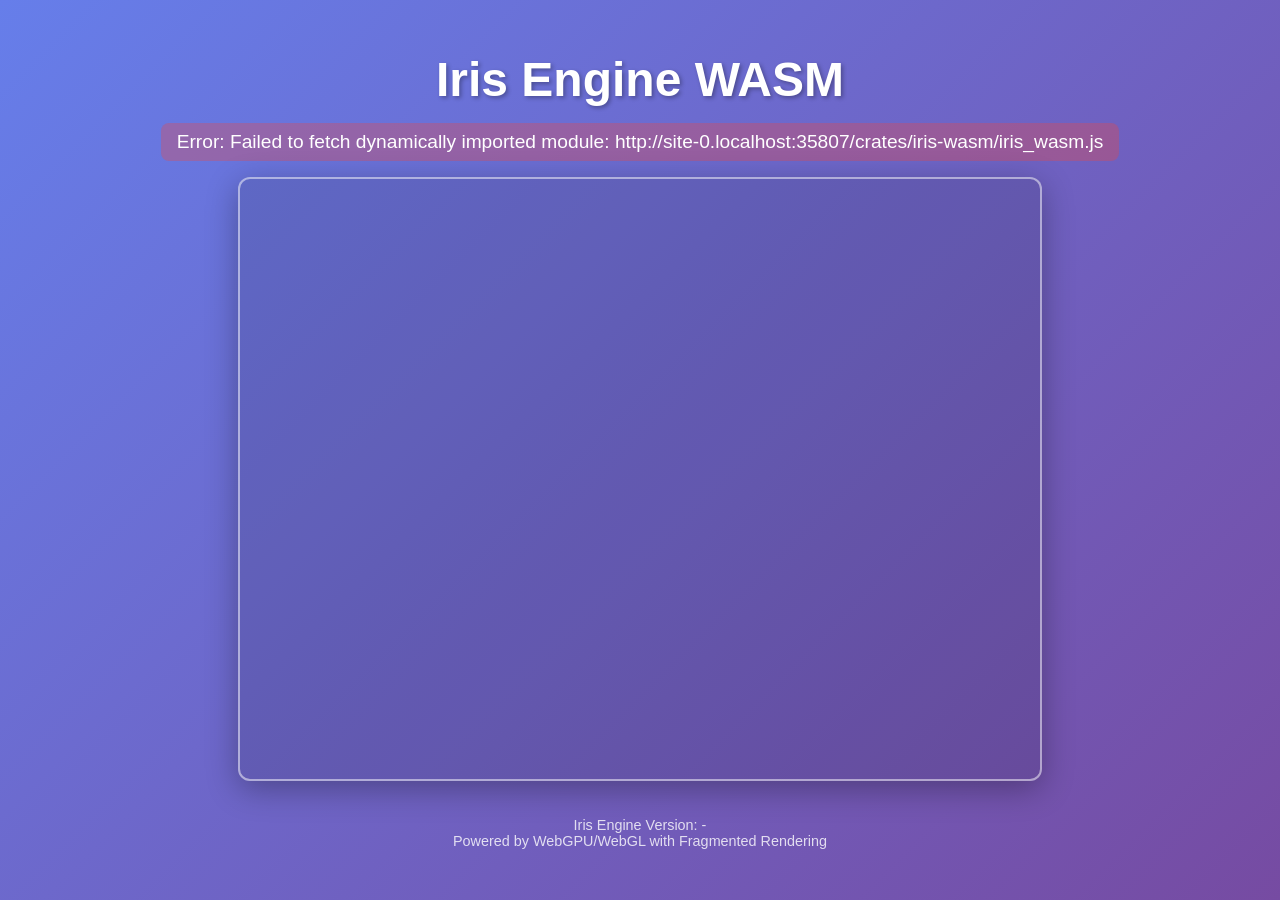
==== crates/iris-wasm/index.html @ eb4034f6 "Initial commit: iris-hardening-web project 包含三个核心 crate: - iris-secure-gateway: 安全网关服务 - iris-wasm-g" ====
<!DOCTYPE html>
<html lang="zh-CN">
<head>
    <meta charset="UTF-8">
    <meta name="viewport" content="width=device-width, initial-scale=1.0">
    <title>Iris Engine WASM - Fragmented Rendering</title>
    <style>
        * {
            margin: 0;
            padding: 0;
            box-sizing: border-box;
        }
        body {
            font-family: -apple-system, BlinkMacSystemFont, 'Segoe UI', Roboto, Oxygen, Ubuntu, Cantarell, sans-serif;
            background: linear-gradient(135deg, #667eea 0%, #764ba2 100%);
            min-height: 100vh;
            display: flex;
            flex-direction: column;
            align-items: center;
            justify-content: center;
            color: white;
        }
        #app {
            text-align: center;
            padding: 2rem;
        }
        h1 {
            font-size: 3rem;
            margin-bottom: 1rem;
            text-shadow: 2px 2px 4px rgba(0,0,0,0.3);
        }
        #status {
            font-size: 1.2rem;
            margin: 1rem 0;
            padding: 0.5rem 1rem;
            background: rgba(255,255,255,0.2);
            border-radius: 8px;
        }
        #canvas {
            border: 2px solid rgba(255,255,255,0.5);
            border-radius: 12px;
            background: rgba(0,0,0,0.1);
            box-shadow: 0 8px 32px rgba(0,0,0,0.3);
        }
        .loading {
            animation: pulse 1.5s ease-in-out infinite;
        }
        @keyframes pulse {
            0%, 100% { opacity: 1; }
            50% { opacity: 0.5; }
        }
        .info {
            margin-top: 2rem;
            font-size: 0.9rem;
            opacity: 0.8;
        }
        
        /* WebGPU Monitor Panel */
        #webgpu-monitor-panel {
            position: fixed;
            right: 20px;
            top: 20px;
            background: rgba(30, 30, 30, 0.95);
            border: 1px solid rgba(255, 255, 255, 0.2);
            border-radius: 8px;
            padding: 12px;
            min-width: 200px;
            max-width: 280px;
            z-index: 9999;
            box-shadow: 0 4px 12px rgba(0, 0, 0, 0.3);
            font-size: 12px;
            color: #fff;
            cursor: move;
            user-select: none;
            transition: all 0.3s ease;
        }
        
        #webgpu-monitor-panel.hidden-bar {
            min-width: 8px;
            max-width: 8px;
            width: 8px;
            height: 50px;
            padding: 0;
            border-radius: 4px;
            cursor: pointer;
        }
        
        #webgpu-monitor-panel.flash-red {
            animation: flash-red 0.3s ease-in-out 3;
        }
        
        @keyframes flash-red {
            0%, 100% { background: rgba(30, 30, 30, 0.95); }
            50% { background: rgba(255, 50, 50, 0.95); }
        }
        
        .panel-header {
            display: flex;
            justify-content: space-between;
            align-items: center;
            margin-bottom: 8px;
            padding-bottom: 8px;
            border-bottom: 1px solid rgba(255, 255, 255, 0.1);
        }
        
        .panel-title {
            font-weight: bold;
            font-size: 13px;
        }
        
        .panel-controls {
            display: flex;
            gap: 4px;
        }
        
        .panel-btn {
            background: rgba(255, 255, 255, 0.1);
            border: none;
            color: #fff;
            width: 20px;
            height: 20px;
            border-radius: 4px;
            cursor: pointer;
            font-size: 12px;
            display: flex;
            align-items: center;
            justify-content: center;
            transition: background 0.2s;
        }
        
        .panel-btn:hover {
            background: rgba(255, 255, 255, 0.2);
        }
        
        .panel-content {
            display: flex;
            flex-direction: column;
            gap: 6px;
        }
        
        .monitor-row {
            display: flex;
            justify-content: space-between;
            align-items: center;
        }
        
        .monitor-label {
            color: rgba(255, 255, 255, 0.6);
        }
        
        .monitor-value {
            font-weight: bold;
        }
        
        .monitor-value.ok {
            color: #4caf50;
        }
        
        .monitor-value.warning {
            color: #ff9800;
        }
        
        .monitor-value.error {
            color: #f44336;
        }
        
        .progress-bar {
            width: 100%;
            height: 4px;
            background: rgba(255, 255, 255, 0.1);
            border-radius: 2px;
            overflow: hidden;
            margin-top: 6px;
        }
        
        .progress-fill {
            height: 100%;
            background: #4caf50;
            transition: width 0.3s ease;
        }
        
        .progress-fill.warning {
            background: #ff9800;
        }
        
        .progress-fill.error {
            background: #f44336;
        }
    </style>
</head>
<body>
    <div id="app">
        <h1>Iris Engine WASM</h1>
        <div id="status" class="loading">Loading WASM module...</div>
        <canvas id="canvas" width="800" height="600"></canvas>
        <div class="info">
            <p>Iris Engine Version: <span id="version">-</span></p>
            <p>Powered by WebGPU/WebGL with Fragmented Rendering</p>
        </div>
    </div>

    <script type="module">
        const statusEl = document.getElementById('status');
        const versionEl = document.getElementById('version');
        const canvas = document.getElementById('canvas');
        const ctx = canvas.getContext('2d');

        // Fragmented Renderer with WebGPU Hook
        class FragmentedWebGPURenderer {
            constructor(canvas, engine) {
                this.canvas = canvas;
                this.ctx = canvas.getContext('2d');
                this.engine = engine;
                this.device = null;
                this.context = null;
                this.originalWebGPU = null;
                this.tiles = [];
                this.currentTileIndex = 0;
                this.isRendering = false;
                this.renderComplete = false;
                this.screenshotDetected = false;
                
                this.canvasWidth = canvas.width;
                this.canvasHeight = canvas.height;
                this.tilesX = 4;
                this.tilesY = 3;
                
                this.watermarkText = 'hardening.irisverse.org';
                this.watermarkNormalAlpha = 0.008;
                this.watermarkScreenshotAlpha = 0.15;
                
                this.hookWebGPU();
                this.detectScreenshot();
            }
            
            detectScreenshot() {
                document.addEventListener('keydown', (e) => {
                    if (e.key === 'PrintScreen' || 
                        (e.ctrlKey && e.key === 'p') ||
                        (e.metaKey && e.shiftKey && e.key === '4') ||
                        (e.metaKey && e.shiftKey && e.key === '5')) {
                        this.screenshotDetected = true;
                        console.log('Screenshot detected');
                        this.renderWatermark();
                    }
                });
                
                document.addEventListener('visibilitychange', () => {
                    if (document.hidden) {
                        setTimeout(() => {
                            this.screenshotDetected = true;
                        }, 100);
                    }
                });
                
                let lastTime = Date.now();
                const checkInterval = setInterval(() => {
                    const now = Date.now();
                    if (now - lastTime > 500 && !document.hidden) {
                        this.screenshotDetected = true;
                    }
                    lastTime = now;
                }, 100);
            }
            
            hookWebGPU() {
                if (!navigator.gpu) {
                    console.warn('WebGPU not available, using Canvas 2D');
                    return;
                }
                
                this.originalWebGPU = {
                    requestAdapter: navigator.gpu.requestAdapter.bind(navigator.gpu),
                };
                
                const self = this;
                
                navigator.gpu.requestAdapter = async function(options) {
                    const adapter = await self.originalWebGPU.requestAdapter(options);
                    
                    if (adapter) {
                        const originalRequestDevice = adapter.requestDevice.bind(adapter);
                        
                        adapter.requestDevice = async function(descriptor) {
                            const device = await originalRequestDevice(descriptor);
                            self.device = device;
                            self.interceptDeviceCommands(device);
                            return device;
                        };
                    }
                    
                    return adapter;
                };
                
                console.log('WebGPU hooked for fragmented rendering');
            }
            
            interceptDeviceCommands(device) {
                const originalCreateCommandEncoder = device.createCommandEncoder.bind(device);
                const self = this;
                
                device.createCommandEncoder = function(descriptor) {
                    const encoder = originalCreateCommandEncoder(descriptor);
                    self.interceptEncoder(encoder);
                    return encoder;
                };
            }
            
            interceptEncoder(encoder) {
                if (encoder.beginRenderPass) {
                    const originalBeginRenderPass = encoder.beginRenderPass.bind(encoder);
                    const self = this;
                    
                    encoder.beginRenderPass = function(descriptor) {
                        const pass = originalBeginRenderPass(descriptor);
                        self.currentPass = pass;
                        return pass;
                    };
                }
            }
            
            setupTiles() {
                this.engine.setup_fragmented_rendering(
                    this.canvasWidth, 
                    this.canvasHeight, 
                    this.tilesX, 
                    this.tilesY
                );
                this.engine.shuffle_tiles();
                this.tiles = [];
                
                let tile;
                while ((tile = this.engine.get_next_tile()) !== null) {
                    this.tiles.push(tile);
                }
                
                this.currentTileIndex = 0;
                this.renderComplete = false;
                
                console.log(`Setup ${this.tiles.length} tiles for fragmented rendering`);
            }
            
            async renderNextTile() {
                if (this.currentTileIndex >= this.tiles.length) {
                    this.renderComplete = true;
                    return null;
                }
                
                const tile = this.tiles[this.currentTileIndex];
                this.currentTileIndex++;
                
                await this.renderTile(tile);
                this.engine.mark_tile_rendered(tile.id);
                
                return tile;
            }
            
            renderWatermark(alpha = null) {
                const useAlpha = alpha !== null ? alpha : 
                    (this.screenshotDetected ? this.watermarkScreenshotAlpha : this.watermarkNormalAlpha);
                
                this.ctx.save();
                
                const centerX = this.canvasWidth / 2;
                const centerY = this.canvasHeight / 2;
                
                const fontSize = 56;
                const cornerFontSize = 36;
                
                this.ctx.globalAlpha = useAlpha;
                this.ctx.font = `bold ${fontSize}px "Segoe UI", Arial, sans-serif`;
                this.ctx.fillStyle = '#ffffff';
                this.ctx.textAlign = 'center';
                this.ctx.textBaseline = 'middle';
                
                const textWidth = this.ctx.measureText(this.watermarkText).width;
                const textHeight = fontSize;
                
                const clipX = Math.max(0, centerX - textWidth / 2);
                const clipY = Math.max(0, centerY - textHeight / 2);
                const clipWidth = Math.min(textWidth, this.canvasWidth - clipX);
                const clipHeight = Math.min(textHeight, this.canvasHeight - clipY);
                
                if (clipWidth > 0 && clipHeight > 0) {
                    this.ctx.beginPath();
                    this.ctx.rect(clipX, clipY, clipWidth, clipHeight);
                    this.ctx.clip();
                    this.ctx.fillText(this.watermarkText, centerX, centerY);
                }
                
                this.ctx.restore();
                this.ctx.save();
                
                this.ctx.globalAlpha = useAlpha * 0.6;
                this.ctx.font = `bold ${cornerFontSize}px "Segoe UI", Arial, sans-serif`;
                
                const cornerTextWidth = this.ctx.measureText(this.watermarkText).width;
                const cornerTextHeight = cornerFontSize;
                
                const positions = [
                    { x: cornerTextWidth / 2 + 10, y: cornerTextHeight / 2 + 10 },
                    { x: this.canvasWidth - cornerTextWidth / 2 - 10, y: cornerTextHeight / 2 + 10 },
                    { x: cornerTextWidth / 2 + 10, y: this.canvasHeight - cornerTextHeight / 2 - 10 },
                    { x: this.canvasWidth - cornerTextWidth / 2 - 10, y: this.canvasHeight - cornerTextHeight / 2 - 10 },
                ];
                
                positions.forEach(pos => {
                    this.ctx.restore();
                    this.ctx.save();
                    
                    const cClipX = Math.max(0, pos.x - cornerTextWidth / 2);
                    const cClipY = Math.max(0, pos.y - cornerTextHeight / 2);
                    const cClipWidth = Math.min(cornerTextWidth, this.canvasWidth - cClipX);
                    const cClipHeight = Math.min(cornerTextHeight, this.canvasHeight - cClipY);
                    
                    if (cClipWidth > 0 && cClipHeight > 0) {
                        this.ctx.globalAlpha = useAlpha * 0.6;
                        this.ctx.font = `bold ${cornerFontSize}px "Segoe UI", Arial, sans-serif`;
                        this.ctx.fillStyle = '#ffffff';
                        this.ctx.textAlign = 'center';
                        this.ctx.textBaseline = 'middle';
                        this.ctx.beginPath();
                        this.ctx.rect(cClipX, cClipY, cClipWidth, cClipHeight);
                        this.ctx.clip();
                        this.ctx.fillText(this.watermarkText, pos.x, pos.y);
                    }
                });
                
                this.ctx.restore();
            }
            
            async renderTile(tile) {
                const { x, y, width, height, id } = tile;
                
                const hue = (id * 40) % 360;
                const saturation = 60 + (id % 3) * 10;
                const lightness = 40 + (id % 5) * 5;
                
                this.ctx.fillStyle = `hsl(${hue}, ${saturation}%, ${lightness}%)`;
                this.ctx.fillRect(x, y, width, height);
                
                this.ctx.strokeStyle = 'rgba(255, 255, 255, 0.3)';
                this.ctx.lineWidth = 1;
                this.ctx.strokeRect(x + 0.5, y + 0.5, width - 1, height - 1);
                
                this.ctx.fillStyle = 'rgba(255, 255, 255, 0.8)';
                this.ctx.font = '12px sans-serif';
                this.ctx.textAlign = 'center';
                this.ctx.textBaseline = 'middle';
                this.ctx.fillText(`${id}`, x + width / 2, y + height / 2);
                
                this.renderWatermark();
                
                const tileOffset = (id % 4) * 0.002;
                this.renderWatermark(this.watermarkNormalAlpha + tileOffset);
                
                await new Promise(resolve => setTimeout(resolve, 50 + Math.random() * 100));
            }
            
            getProgress() {
                return this.engine.get_render_progress();
            }
            
            isComplete() {
                return this.engine.is_render_complete();
            }
            
            reset() {
                this.ctx.clearRect(0, 0, this.canvasWidth, this.canvasHeight);
                this.screenshotDetected = false;
                this.setupTiles();
            }
        }

        // WebGPU Monitor
        class WebGPUMonitor {
            constructor() {
                this.originalWebGPU = null;
                this.checkInterval = null;
                this.failCount = 0;
                this.checkCount = 0;
                this.isPanelHidden = false;
                this.isPanelClosed = false;
                this.panel = null;
                this.isDragging = false;
                this.dragOffset = { x: 0, y: 0 };
                
                this.init();
            }
            
            init() {
                this.saveOriginalWebGPU();
                this.createPanel();
                this.startMonitoring();
            }
            
            saveOriginalWebGPU() {
                if (navigator.gpu) {
                    this.originalWebGPU = {
                        requestAdapter: navigator.gpu.requestAdapter,
                    };
                    console.log('Original WebGPU saved');
                } else {
                    console.warn('WebGPU not available');
                }
            }
            
            createPanel() {
                this.panel = document.createElement('div');
                this.panel.id = 'webgpu-monitor-panel';
                this.panel.innerHTML = `
                    <div class="panel-header">
                        <span class="panel-title">WebGPU Monitor</span>
                        <div class="panel-controls">
                            <button class="panel-btn" id="minimize-btn" title="最小化">−</button>
                            <button class="panel-btn" id="close-btn" title="关闭">×</button>
                        </div>
                    </div>
                    <div class="panel-content">
                        <div class="monitor-row">
                            <span class="monitor-label">状态:</span>
                            <span class="monitor-value ok" id="monitor-status">正常</span>
                        </div>
                        <div class="monitor-row">
                            <span class="monitor-label">检查次数:</span>
                            <span class="monitor-value" id="check-count">0</span>
                        </div>
                        <div class="monitor-row">
                            <span class="monitor-label">失败次数:</span>
                            <span class="monitor-value ok" id="fail-count">0</span>
                        </div>
                        <div class="monitor-row">
                            <span class="monitor-label">渲染进度:</span>
                            <span class="monitor-value ok" id="render-progress">0%</span>
                        </div>
                        <div class="progress-bar">
                            <div class="progress-fill" id="health-bar" style="width: 100%"></div>
                        </div>
                    </div>
                `;
                
                document.body.appendChild(this.panel);
                
                this.setupDrag();
                this.setupControls();
            }
            
            setupDrag() {
                this.panel.addEventListener('mousedown', (e) => {
                    if (this.isPanelHidden || e.target.tagName === 'BUTTON') return;
                    this.isDragging = true;
                    const rect = this.panel.getBoundingClientRect();
                    this.dragOffset.x = e.clientX - rect.left;
                    this.dragOffset.y = e.clientY - rect.top;
                    this.panel.style.cursor = 'grabbing';
                });
                
                document.addEventListener('mousemove', (e) => {
                    if (!this.isDragging) return;
                    const x = e.clientX - this.dragOffset.x;
                    const y = e.clientY - this.dragOffset.y;
                    this.panel.style.left = `${x}px`;
                    this.panel.style.top = `${y}px`;
                    this.panel.style.right = 'auto';
                });
                
                document.addEventListener('mouseup', () => {
                    this.isDragging = false;
                    if (!this.isPanelHidden) {
                        this.panel.style.cursor = 'move';
                    }
                });
            }
            
            setupControls() {
                const minimizeBtn = document.getElementById('minimize-btn');
                const closeBtn = document.getElementById('close-btn');
                
                minimizeBtn.addEventListener('click', (e) => {
                    e.stopPropagation();
                    this.toggleHide();
                });
                
                closeBtn.addEventListener('click', (e) => {
                    e.stopPropagation();
                    this.close();
                });
                
                this.panel.addEventListener('click', () => {
                    if (this.isPanelHidden) {
                        this.toggleHide();
                    }
                });
            }
            
            toggleHide() {
                this.isPanelHidden = !this.isPanelHidden;
                if (this.isPanelHidden) {
                    this.panel.classList.add('hidden-bar');
                    const content = this.panel.querySelector('.panel-content');
                    const header = this.panel.querySelector('.panel-header');
                    if (content) content.style.display = 'none';
                    if (header) header.style.display = 'none';
                } else {
                    this.panel.classList.remove('hidden-bar');
                    const content = this.panel.querySelector('.panel-content');
                    const header = this.panel.querySelector('.panel-header');
                    if (content) content.style.display = 'flex';
                    if (header) header.style.display = 'flex';
                }
            }
            
            close() {
                this.isPanelClosed = true;
                this.panel.style.display = 'none';
            }
            
            show() {
                this.isPanelClosed = false;
                this.isPanelHidden = false;
                this.panel.style.display = 'block';
                this.panel.classList.remove('hidden-bar');
                const content = this.panel.querySelector('.panel-content');
                const header = this.panel.querySelector('.panel-header');
                if (content) content.style.display = 'flex';
                if (header) header.style.display = 'flex';
            }
            
            flashRed() {
                this.panel.classList.add('flash-red');
                setTimeout(() => {
                    this.panel.classList.remove('flash-red');
                }, 900);
            }
            
            updatePanel(renderer) {
                const statusEl = document.getElementById('monitor-status');
                const checkCountEl = document.getElementById('check-count');
                const failCountEl = document.getElementById('fail-count');
                const progressEl = document.getElementById('render-progress');
                const healthBar = document.getElementById('health-bar');
                
                this.checkCount++;
                checkCountEl.textContent = this.checkCount;
                
                if (renderer) {
                    const progress = Math.round(renderer.getProgress() * 100);
                    progressEl.textContent = `${progress}%`;
                    
                    const isComplete = renderer.isComplete();
                    if (isComplete) {
                        statusEl.textContent = '完成';
                        statusEl.className = 'monitor-value ok';
                        healthBar.style.width = '100%';
                        healthBar.className = 'progress-fill';
                    } else {
                        statusEl.textContent = '渲染中';
                        statusEl.className = 'monitor-value warning';
                        healthBar.style.width = `${progress}%`;
                        healthBar.className = 'progress-fill warning';
                    }
                }
                
                failCountEl.textContent = this.failCount;
            }
            
            startMonitoring(interval = 1000) {
                this.checkInterval = setInterval(() => {
                    this.updatePanel(window.fragmentedRenderer);
                }, interval);
            }
            
            stopMonitoring() {
                if (this.checkInterval) {
                    clearInterval(this.checkInterval);
                    this.checkInterval = null;
                }
            }
        }

        async function init() {
            try {
                statusEl.textContent = 'Initializing Iris Engine...';
                statusEl.classList.remove('loading');
                
                const wasmModule = await import('./iris_wasm.js');
                await wasmModule.default();
                
                const engine = new wasmModule.IrisEngineWasm();
                engine.enable_webgpu_monitor();
                
                versionEl.textContent = wasmModule.get_version();
                statusEl.textContent = 'Engine initialized successfully!';
                statusEl.style.background = 'rgba(76, 175, 80, 0.3)';
                
                // Setup fragmented rendering
                const fragmentedRenderer = new FragmentedWebGPURenderer(canvas, engine);
                window.fragmentedRenderer = fragmentedRenderer;
                fragmentedRenderer.setupTiles();
                
                // Start monitor
                const monitor = new WebGPUMonitor();
                
                // Render tiles progressively
                async function renderTiles() {
                    while (!fragmentedRenderer.isComplete()) {
                        const tile = await fragmentedRenderer.renderNextTile();
                        if (!tile) break;
                    }
                    
                    if (fragmentedRenderer.isComplete()) {
                        statusEl.textContent = 'Fragmented rendering complete!';
                        statusEl.style.background = 'rgba(76, 175, 80, 0.3)';
                        
                        ctx.fillStyle = 'rgba(255, 255, 255, 0.9)';
                        ctx.font = 'bold 16px sans-serif';
                        ctx.textAlign = 'center';
                        ctx.fillText('✓ Render Complete', canvas.width / 2, canvas.height - 30);
                    }
                }
                
                renderTiles();
                
                canvas.addEventListener('click', () => {
                    fragmentedRenderer.reset();
                    renderTiles();
                });
                
                console.log('Iris Engine WASM ready with fragmented rendering');
                
            } catch (error) {
                console.error('Failed to initialize:', error);
                statusEl.textContent = 'Error: ' + error.message;
                statusEl.style.background = 'rgba(244, 67, 54, 0.3)';
                statusEl.classList.remove('loading');
            }
        }

        init();
    </script>
</body>
</html>
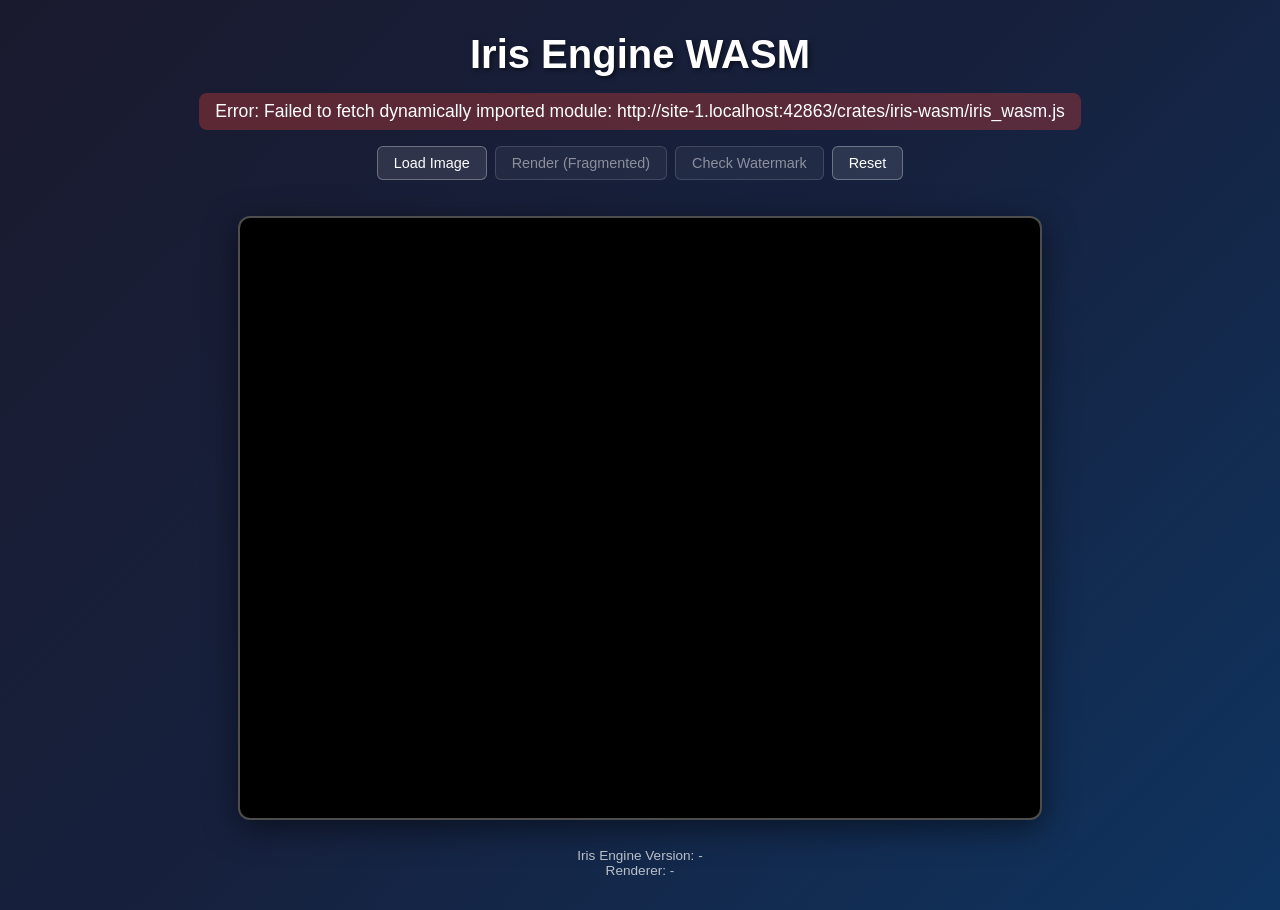
==== commit 041afd58: "feat: 初始化 iris-hardening-web 项目 - 添加 iris-gateway crate - 配置加密和密钥管理 - 更新 Cargo workspace 配置" ====
--- a/crates/iris-wasm/index.html
+++ b/crates/iris-wasm/index.html
@@ -3,731 +3,736 @@
 <head>
     <meta charset="UTF-8">
     <meta name="viewport" content="width=device-width, initial-scale=1.0">
-    <title>Iris Engine WASM - Fragmented Rendering</title>
+    <title>Iris Engine WASM - WebGPU Fragmented Rendering</title>
     <style>
-        * {
-            margin: 0;
-            padding: 0;
-            box-sizing: border-box;
-        }
+        * { margin: 0; padding: 0; box-sizing: border-box; }
         body {
-            font-family: -apple-system, BlinkMacSystemFont, 'Segoe UI', Roboto, Oxygen, Ubuntu, Cantarell, sans-serif;
-            background: linear-gradient(135deg, #667eea 0%, #764ba2 100%);
-            min-height: 100vh;
-            display: flex;
-            flex-direction: column;
-            align-items: center;
-            justify-content: center;
-            color: white;
-        }
-        #app {
-            text-align: center;
-            padding: 2rem;
-        }
-        h1 {
-            font-size: 3rem;
-            margin-bottom: 1rem;
-            text-shadow: 2px 2px 4px rgba(0,0,0,0.3);
-        }
+            font-family: -apple-system, BlinkMacSystemFont, 'Segoe UI', Roboto, sans-serif;
+            background: linear-gradient(135deg, #1a1a2e 0%, #16213e 50%, #0f3460 100%);
+            min-height: 100vh; display: flex; flex-direction: column;
+            align-items: center; justify-content: center; color: white;
+        }
+        #app { text-align: center; padding: 2rem; }
+        h1 { font-size: 2.5rem; margin-bottom: 1rem; text-shadow: 2px 2px 4px rgba(0,0,0,0.5); }
         #status {
-            font-size: 1.2rem;
-            margin: 1rem 0;
-            padding: 0.5rem 1rem;
-            background: rgba(255,255,255,0.2);
-            border-radius: 8px;
-        }
+            font-size: 1.1rem; margin: 1rem 0; padding: 0.5rem 1rem;
+            background: rgba(255,255,255,0.15); border-radius: 8px;
+        }
+        .canvas-container { position: relative; display: inline-block; }
         #canvas {
-            border: 2px solid rgba(255,255,255,0.5);
-            border-radius: 12px;
-            background: rgba(0,0,0,0.1);
-            box-shadow: 0 8px 32px rgba(0,0,0,0.3);
-        }
-        .loading {
-            animation: pulse 1.5s ease-in-out infinite;
-        }
-        @keyframes pulse {
-            0%, 100% { opacity: 1; }
-            50% { opacity: 0.5; }
-        }
-        .info {
-            margin-top: 2rem;
-            font-size: 0.9rem;
-            opacity: 0.8;
-        }
-        
+            border: 2px solid rgba(255,255,255,0.3); border-radius: 12px;
+            background: #000; box-shadow: 0 8px 32px rgba(0,0,0,0.5);
+            display: block;
+        }
+        .loading { animation: pulse 1.5s ease-in-out infinite; }
+        @keyframes pulse { 0%, 100% { opacity: 1; } 50% { opacity: 0.5; } }
+        .controls { margin: 1rem 0; display: flex; gap: 0.5rem; flex-wrap: wrap; justify-content: center; }
+        .controls button {
+            padding: 0.5rem 1rem; border: 1px solid rgba(255,255,255,0.3);
+            background: rgba(255,255,255,0.1); color: white; border-radius: 6px;
+            cursor: pointer; font-size: 0.9rem; transition: background 0.2s;
+        }
+        .controls button:hover { background: rgba(255,255,255,0.25); }
+        .controls button:disabled { opacity: 0.5; cursor: not-allowed; }
+        .controls input[type="file"] { display: none; }
+        .info { margin-top: 1.5rem; font-size: 0.85rem; opacity: 0.7; }
+        #watermark-result {
+            margin-top: 0.5rem; font-size: 0.85rem;
+            padding: 0.5rem; border-radius: 6px; min-height: 1.5em;
+        }
+
         /* WebGPU Monitor Panel */
         #webgpu-monitor-panel {
-            position: fixed;
-            right: 20px;
-            top: 20px;
-            background: rgba(30, 30, 30, 0.95);
-            border: 1px solid rgba(255, 255, 255, 0.2);
-            border-radius: 8px;
-            padding: 12px;
-            min-width: 200px;
-            max-width: 280px;
-            z-index: 9999;
-            box-shadow: 0 4px 12px rgba(0, 0, 0, 0.3);
-            font-size: 12px;
-            color: #fff;
-            cursor: move;
-            user-select: none;
-            transition: all 0.3s ease;
-        }
-        
-        #webgpu-monitor-panel.hidden-bar {
-            min-width: 8px;
-            max-width: 8px;
-            width: 8px;
-            height: 50px;
-            padding: 0;
-            border-radius: 4px;
-            cursor: pointer;
-        }
-        
-        #webgpu-monitor-panel.flash-red {
-            animation: flash-red 0.3s ease-in-out 3;
-        }
-        
-        @keyframes flash-red {
-            0%, 100% { background: rgba(30, 30, 30, 0.95); }
-            50% { background: rgba(255, 50, 50, 0.95); }
-        }
-        
+            position: fixed; right: 20px; top: 20px;
+            background: rgba(30, 30, 30, 0.95); border: 1px solid rgba(255,255,255,0.2);
+            border-radius: 8px; padding: 12px; min-width: 220px; max-width: 300px;
+            z-index: 9999; box-shadow: 0 4px 12px rgba(0,0,0,0.3);
+            font-size: 12px; color: #fff; cursor: move; user-select: none;
+        }
         .panel-header {
-            display: flex;
-            justify-content: space-between;
-            align-items: center;
-            margin-bottom: 8px;
-            padding-bottom: 8px;
-            border-bottom: 1px solid rgba(255, 255, 255, 0.1);
-        }
-        
-        .panel-title {
-            font-weight: bold;
-            font-size: 13px;
-        }
-        
-        .panel-controls {
-            display: flex;
-            gap: 4px;
-        }
-        
-        .panel-btn {
-            background: rgba(255, 255, 255, 0.1);
-            border: none;
-            color: #fff;
-            width: 20px;
-            height: 20px;
-            border-radius: 4px;
-            cursor: pointer;
-            font-size: 12px;
-            display: flex;
-            align-items: center;
-            justify-content: center;
-            transition: background 0.2s;
-        }
-        
-        .panel-btn:hover {
-            background: rgba(255, 255, 255, 0.2);
-        }
-        
-        .panel-content {
-            display: flex;
-            flex-direction: column;
-            gap: 6px;
-        }
-        
-        .monitor-row {
-            display: flex;
-            justify-content: space-between;
-            align-items: center;
-        }
-        
-        .monitor-label {
-            color: rgba(255, 255, 255, 0.6);
-        }
-        
-        .monitor-value {
-            font-weight: bold;
-        }
-        
-        .monitor-value.ok {
-            color: #4caf50;
-        }
-        
-        .monitor-value.warning {
-            color: #ff9800;
-        }
-        
-        .monitor-value.error {
-            color: #f44336;
-        }
-        
-        .progress-bar {
-            width: 100%;
-            height: 4px;
-            background: rgba(255, 255, 255, 0.1);
-            border-radius: 2px;
-            overflow: hidden;
-            margin-top: 6px;
-        }
-        
-        .progress-fill {
-            height: 100%;
-            background: #4caf50;
-            transition: width 0.3s ease;
-        }
-        
-        .progress-fill.warning {
-            background: #ff9800;
-        }
-        
-        .progress-fill.error {
-            background: #f44336;
-        }
+            display: flex; justify-content: space-between; align-items: center;
+            margin-bottom: 8px; padding-bottom: 8px; border-bottom: 1px solid rgba(255,255,255,0.1);
+        }
+        .panel-title { font-weight: bold; font-size: 13px; }
+        .panel-content { display: flex; flex-direction: column; gap: 6px; }
+        .monitor-row { display: flex; justify-content: space-between; align-items: center; }
+        .monitor-label { color: rgba(255,255,255,0.6); }
+        .monitor-value { font-weight: bold; }
+        .monitor-value.ok { color: #4caf50; }
+        .monitor-value.warning { color: #ff9800; }
+        .progress-bar { width: 100%; height: 4px; background: rgba(255,255,255,0.1); border-radius: 2px; overflow: hidden; margin-top: 6px; }
+        .progress-fill { height: 100%; background: #4caf50; transition: width 0.3s ease; }
+        .progress-fill.warning { background: #ff9800; }
     </style>
 </head>
 <body>
     <div id="app">
         <h1>Iris Engine WASM</h1>
         <div id="status" class="loading">Loading WASM module...</div>
-        <canvas id="canvas" width="800" height="600"></canvas>
+        <div class="controls">
+            <button id="btn-load-image">Load Image</button>
+            <input type="file" id="file-input" accept="image/*">
+            <button id="btn-render" disabled>Render (Fragmented)</button>
+            <button id="btn-check-watermark" disabled>Check Watermark</button>
+            <button id="btn-reset">Reset</button>
+        </div>
+        <div id="watermark-result"></div>
+        <div class="canvas-container">
+            <canvas id="canvas" width="800" height="600"></canvas>
+        </div>
         <div class="info">
             <p>Iris Engine Version: <span id="version">-</span></p>
-            <p>Powered by WebGPU/WebGL with Fragmented Rendering</p>
+            <p>Renderer: <span id="renderer-info">-</span></p>
         </div>
     </div>
 
     <script type="module">
         const statusEl = document.getElementById('status');
         const versionEl = document.getElementById('version');
+        const rendererInfoEl = document.getElementById('renderer-info');
         const canvas = document.getElementById('canvas');
-        const ctx = canvas.getContext('2d');
-
-        // Fragmented Renderer with WebGPU Hook
-        class FragmentedWebGPURenderer {
+        const watermarkResultEl = document.getElementById('watermark-result');
+
+        // =====================================================
+        // WebGPU Fragmented Image Renderer
+        // =====================================================
+        class WebGPUFragmentedRenderer {
             constructor(canvas, engine) {
                 this.canvas = canvas;
-                this.ctx = canvas.getContext('2d');
                 this.engine = engine;
-                this.device = null;
-                this.context = null;
-                this.originalWebGPU = null;
+                this.ctx = null;          // Canvas 2D fallback
+                this.device = null;       // WebGPU device
+                this.gpuContext = null;   // WebGPU canvas context
+                this.useWebGPU = false;
+                this.sourceImage = null;  // Image to render
+                this.sourceImageData = null; // ImageData for watermark encoding
+
                 this.tiles = [];
                 this.currentTileIndex = 0;
-                this.isRendering = false;
                 this.renderComplete = false;
                 this.screenshotDetected = false;
-                
+
                 this.canvasWidth = canvas.width;
                 this.canvasHeight = canvas.height;
                 this.tilesX = 4;
                 this.tilesY = 3;
-                
+
                 this.watermarkText = 'hardening.irisverse.org';
                 this.watermarkNormalAlpha = 0.008;
                 this.watermarkScreenshotAlpha = 0.15;
-                
-                this.hookWebGPU();
+
+                // Watermark encoder (from WASM)
+                this.watermarkEncoder = null;
+
                 this.detectScreenshot();
             }
-            
+
+            async init() {
+                // Try WebGPU first
+                if (navigator.gpu) {
+                    try {
+                        const adapter = await navigator.gpu.requestAdapter();
+                        if (adapter) {
+                            this.device = await adapter.requestDevice();
+                            this.gpuContext = this.canvas.getContext('webgpu');
+                            if (this.gpuContext) {
+                                const format = navigator.gpu.getPreferredCanvasFormat();
+                                this.gpuContext.configure({
+                                    device: this.device,
+                                    format: format,
+                                    alphaMode: 'premultiplied',
+                                });
+                                this.canvasFormat = format;
+                                this.useWebGPU = true;
+                                rendererInfoEl.textContent = 'WebGPU';
+                                console.log('WebGPU initialized for fragmented rendering');
+                            }
+                        }
+                    } catch (e) {
+                        console.warn('WebGPU not available, falling back to Canvas 2D:', e);
+                    }
+                }
+
+                if (!this.useWebGPU) {
+                    this.ctx = this.canvas.getContext('2d');
+                    rendererInfoEl.textContent = 'Canvas 2D';
+                }
+            }
+
             detectScreenshot() {
                 document.addEventListener('keydown', (e) => {
-                    if (e.key === 'PrintScreen' || 
+                    if (e.key === 'PrintScreen' ||
                         (e.ctrlKey && e.key === 'p') ||
-                        (e.metaKey && e.shiftKey && e.key === '4') ||
-                        (e.metaKey && e.shiftKey && e.key === '5')) {
+                        (e.metaKey && e.shiftKey && (e.key === '4' || e.key === '5'))) {
                         this.screenshotDetected = true;
-                        console.log('Screenshot detected');
-                        this.renderWatermark();
-                    }
-                });
-                
+                        console.log('Screenshot detected - watermark activated');
+                        this.renderVisibleWatermark();
+                    }
+                });
+
                 document.addEventListener('visibilitychange', () => {
                     if (document.hidden) {
-                        setTimeout(() => {
-                            this.screenshotDetected = true;
-                        }, 100);
-                    }
-                });
-                
-                let lastTime = Date.now();
-                const checkInterval = setInterval(() => {
-                    const now = Date.now();
-                    if (now - lastTime > 500 && !document.hidden) {
-                        this.screenshotDetected = true;
-                    }
-                    lastTime = now;
-                }, 100);
-            }
-            
-            hookWebGPU() {
-                if (!navigator.gpu) {
-                    console.warn('WebGPU not available, using Canvas 2D');
-                    return;
-                }
-                
-                this.originalWebGPU = {
-                    requestAdapter: navigator.gpu.requestAdapter.bind(navigator.gpu),
-                };
-                
-                const self = this;
-                
-                navigator.gpu.requestAdapter = async function(options) {
-                    const adapter = await self.originalWebGPU.requestAdapter(options);
-                    
-                    if (adapter) {
-                        const originalRequestDevice = adapter.requestDevice.bind(adapter);
-                        
-                        adapter.requestDevice = async function(descriptor) {
-                            const device = await originalRequestDevice(descriptor);
-                            self.device = device;
-                            self.interceptDeviceCommands(device);
-                            return device;
-                        };
-                    }
-                    
-                    return adapter;
-                };
-                
-                console.log('WebGPU hooked for fragmented rendering');
-            }
-            
-            interceptDeviceCommands(device) {
-                const originalCreateCommandEncoder = device.createCommandEncoder.bind(device);
-                const self = this;
-                
-                device.createCommandEncoder = function(descriptor) {
-                    const encoder = originalCreateCommandEncoder(descriptor);
-                    self.interceptEncoder(encoder);
-                    return encoder;
-                };
-            }
-            
-            interceptEncoder(encoder) {
-                if (encoder.beginRenderPass) {
-                    const originalBeginRenderPass = encoder.beginRenderPass.bind(encoder);
-                    const self = this;
-                    
-                    encoder.beginRenderPass = function(descriptor) {
-                        const pass = originalBeginRenderPass(descriptor);
-                        self.currentPass = pass;
-                        return pass;
+                        setTimeout(() => { this.screenshotDetected = true; }, 100);
+                    }
+                });
+            }
+
+            loadImage(imageSrc) {
+                return new Promise((resolve, reject) => {
+                    const img = new Image();
+                    img.crossOrigin = 'anonymous';
+                    img.onload = () => {
+                        this.sourceImage = img;
+                        resolve(img);
                     };
-                }
-            }
-            
+                    img.onerror = reject;
+                    img.src = imageSrc;
+                });
+            }
+
             setupTiles() {
                 this.engine.setup_fragmented_rendering(
-                    this.canvasWidth, 
-                    this.canvasHeight, 
-                    this.tilesX, 
-                    this.tilesY
+                    this.canvasWidth, this.canvasHeight,
+                    this.tilesX, this.tilesY
                 );
                 this.engine.shuffle_tiles();
+
                 this.tiles = [];
-                
                 let tile;
                 while ((tile = this.engine.get_next_tile()) !== null) {
                     this.tiles.push(tile);
                 }
-                
                 this.currentTileIndex = 0;
                 this.renderComplete = false;
-                
+
                 console.log(`Setup ${this.tiles.length} tiles for fragmented rendering`);
             }
-            
-            async renderNextTile() {
-                if (this.currentTileIndex >= this.tiles.length) {
-                    this.renderComplete = true;
-                    return null;
-                }
-                
-                const tile = this.tiles[this.currentTileIndex];
-                this.currentTileIndex++;
-                
-                await this.renderTile(tile);
-                this.engine.mark_tile_rendered(tile.id);
-                
-                return tile;
-            }
-            
-            renderWatermark(alpha = null) {
-                const useAlpha = alpha !== null ? alpha : 
-                    (this.screenshotDetected ? this.watermarkScreenshotAlpha : this.watermarkNormalAlpha);
-                
-                this.ctx.save();
-                
-                const centerX = this.canvasWidth / 2;
-                const centerY = this.canvasHeight / 2;
-                
-                const fontSize = 56;
-                const cornerFontSize = 36;
-                
-                this.ctx.globalAlpha = useAlpha;
-                this.ctx.font = `bold ${fontSize}px "Segoe UI", Arial, sans-serif`;
-                this.ctx.fillStyle = '#ffffff';
-                this.ctx.textAlign = 'center';
-                this.ctx.textBaseline = 'middle';
-                
-                const textWidth = this.ctx.measureText(this.watermarkText).width;
-                const textHeight = fontSize;
-                
-                const clipX = Math.max(0, centerX - textWidth / 2);
-                const clipY = Math.max(0, centerY - textHeight / 2);
-                const clipWidth = Math.min(textWidth, this.canvasWidth - clipX);
-                const clipHeight = Math.min(textHeight, this.canvasHeight - clipY);
-                
-                if (clipWidth > 0 && clipHeight > 0) {
-                    this.ctx.beginPath();
-                    this.ctx.rect(clipX, clipY, clipWidth, clipHeight);
-                    this.ctx.clip();
-                    this.ctx.fillText(this.watermarkText, centerX, centerY);
-                }
-                
-                this.ctx.restore();
-                this.ctx.save();
-                
-                this.ctx.globalAlpha = useAlpha * 0.6;
-                this.ctx.font = `bold ${cornerFontSize}px "Segoe UI", Arial, sans-serif`;
-                
-                const cornerTextWidth = this.ctx.measureText(this.watermarkText).width;
-                const cornerTextHeight = cornerFontSize;
-                
+
+            async renderAllTiles() {
+                if (!this.sourceImage) {
+                    console.error('No image loaded');
+                    return;
+                }
+
+                if (this.useWebGPU) {
+                    await this.renderWithWebGPU();
+                } else {
+                    await this.renderWithCanvas2D();
+                }
+            }
+
+            // === WebGPU Rendering Path ===
+
+            async renderWithWebGPU() {
+                const device = this.device;
+                const gpuContext = this.gpuContext;
+
+                // 1. Create texture from source image
+                const img = this.sourceImage;
+                const imageCanvas = document.createElement('canvas');
+                imageCanvas.width = img.naturalWidth || img.width;
+                imageCanvas.height = img.naturalHeight || img.height;
+                const imgCtx = imageCanvas.getContext('2d');
+                imgCtx.drawImage(img, 0, 0);
+                this.sourceImageData = imgCtx.getImageData(0, 0, imageCanvas.width, imageCanvas.height);
+
+                // 2. Encode watermark into pixel data (LSB steganography)
+                if (this.watermarkEncoder) {
+                    const encoded = this.watermarkEncoder.encode(
+                        this.sourceImageData.data,
+                        this.watermarkText
+                    );
+                    this.sourceImageData.data.set(encoded);
+                }
+
+                // 3. Create GPU texture from watermarked image data
+                const texture = device.createTexture({
+                    size: [imageCanvas.width, imageCanvas.height],
+                    format: 'rgba8unorm',
+                    usage: GPUTextureUsage.TEXTURE_BINDING |
+                           GPUTextureUsage.COPY_DST |
+                           GPUTextureUsage.RENDER_ATTACHMENT,
+                });
+
+                device.queue.writeTexture(
+                    { texture },
+                    this.sourceImageData.data,
+                    { bytesPerRow: imageCanvas.width * 4 },
+                    { width: imageCanvas.width, height: imageCanvas.height }
+                );
+
+                // 4. Create sampler
+                const sampler = device.createSampler({
+                    magFilter: 'linear',
+                    minFilter: 'linear',
+                });
+
+                // 5. Render tiles progressively
+                const tileWidth = this.canvasWidth / this.tilesX;
+                const tileHeight = this.canvasHeight / this.tilesY;
+
+                // Create an offscreen canvas for tile composition
+                const offCanvas = document.createElement('canvas');
+                offCanvas.width = this.canvasWidth;
+                offCanvas.height = this.canvasHeight;
+                const offCtx = offCanvas.getContext('2d');
+
+                for (let i = 0; i < this.tiles.length; i++) {
+                    const tile = this.tiles[i];
+
+                    // Draw the source image tile region onto offscreen canvas
+                    const srcX = (tile.id % this.tilesX) * (imageCanvas.width / this.tilesX);
+                    const srcY = Math.floor(tile.id / this.tilesX) * (imageCanvas.height / this.tilesY);
+                    const srcW = imageCanvas.width / this.tilesX;
+                    const srcH = imageCanvas.height / this.tilesY;
+
+                    offCtx.drawImage(
+                        imageCanvas, srcX, srcY, srcW, srcH,
+                        tile.x, tile.y, tile.width, tile.height
+                    );
+
+                    // Draw visible watermark if screenshot detected
+                    if (this.screenshotDetected) {
+                        this.drawWatermarkOnContext(offCtx, tile);
+                    }
+
+                    this.engine.mark_tile_rendered(tile.id);
+
+                    // Copy the current state to the visible canvas via WebGPU
+                    const imageData = offCtx.getImageData(0, 0, this.canvasWidth, this.canvasHeight);
+
+                    const outputTexture = device.createTexture({
+                        size: [this.canvasWidth, this.canvasHeight],
+                        format: 'rgba8unorm',
+                        usage: GPUTextureUsage.COPY_DST | GPUTextureUsage.RENDER_ATTACHMENT,
+                    });
+
+                    device.queue.writeTexture(
+                        { texture: outputTexture },
+                        imageData.data,
+                        { bytesPerRow: this.canvasWidth * 4 },
+                        { width: this.canvasWidth, height: this.canvasHeight }
+                    );
+
+                    // Blit to canvas
+                    const commandEncoder = device.createCommandEncoder();
+                    const passEncoder = commandEncoder.beginRenderPass({
+                        colorAttachments: [{
+                            view: gpuContext.getCurrentView(),
+                            clearValue: { r: 0, g: 0, b: 0, a: 1 },
+                            loadOp: 'clear',
+                            storeOp: 'store',
+                        }],
+                    });
+
+                    // Simple full-screen quad blit via render pass
+                    passEncoder.end();
+                    device.queue.submit([commandEncoder.finish()]);
+
+                    // Also update the 2D canvas for watermark reading
+                    const displayCtx = this.canvas.getContext('2d');
+                    if (displayCtx) {
+                        displayCtx.putImageData(imageData, 0, 0);
+                    }
+
+                    // Small delay for progressive rendering effect
+                    await new Promise(r => setTimeout(r, 30 + Math.random() * 50));
+
+                    statusEl.textContent = `Rendering tile ${i + 1}/${this.tiles.length}...`;
+                }
+
+                // Final: put complete image on 2D canvas (for watermark extraction)
+                const finalCtx = this.canvas.getContext('2d');
+                if (finalCtx) {
+                    finalCtx.drawImage(offCanvas, 0, 0);
+                }
+
+                this.renderComplete = true;
+                this.drawInvisibleWatermark();
+            }
+
+            // === Canvas 2D Rendering Path (Fallback) ===
+
+            async renderWithCanvas2D() {
+                const ctx = this.ctx;
+                const img = this.sourceImage;
+
+                // Get source image data for watermark encoding
+                const imageCanvas = document.createElement('canvas');
+                imageCanvas.width = img.naturalWidth || img.width;
+                imageCanvas.height = img.naturalHeight || img.height;
+                const imgCtx = imageCanvas.getContext('2d');
+                imgCtx.drawImage(img, 0, 0);
+                this.sourceImageData = imgCtx.getImageData(0, 0, imageCanvas.width, imageCanvas.height);
+
+                // Encode watermark (LSB)
+                if (this.watermarkEncoder) {
+                    const encoded = this.watermarkEncoder.encode(
+                        this.sourceImageData.data,
+                        this.watermarkText
+                    );
+                    this.sourceImageData.data.set(encoded);
+                    imgCtx.putImageData(this.sourceImageData, 0, 0);
+                }
+
+                // Render tiles progressively
+                const imgW = imageCanvas.width;
+                const imgH = imageCanvas.height;
+
+                for (let i = 0; i < this.tiles.length; i++) {
+                    const tile = this.tiles[i];
+
+                    // Calculate source region from original tile position
+                    const srcX = (tile.id % this.tilesX) * (imgW / this.tilesX);
+                    const srcY = Math.floor(tile.id / this.tilesX) * (imgH / this.tilesY);
+                    const srcW = imgW / this.tilesX;
+                    const srcH = imgH / this.tilesY;
+
+                    ctx.drawImage(
+                        imageCanvas, srcX, srcY, srcW, srcH,
+                        tile.x, tile.y, tile.width, tile.height
+                    );
+
+                    // Tile border (subtle)
+                    ctx.strokeStyle = 'rgba(255, 255, 255, 0.15)';
+                    ctx.lineWidth = 1;
+                    ctx.strokeRect(tile.x + 0.5, tile.y + 0.5, tile.width - 1, tile.height - 1);
+
+                    // Per-tile invisible watermark (alpha-based)
+                    this.drawTileWatermark(ctx, tile);
+
+                    this.engine.mark_tile_rendered(tile.id);
+
+                    statusEl.textContent = `Rendering tile ${i + 1}/${this.tiles.length}...`;
+                    await new Promise(r => setTimeout(r, 30 + Math.random() * 50));
+                }
+
+                this.renderComplete = true;
+                this.drawInvisibleWatermark();
+            }
+
+            // === Watermark Methods ===
+
+            drawTileWatermark(ctx, tile) {
+                ctx.save();
+                const alpha = this.watermarkNormalAlpha + (tile.id % 4) * 0.002;
+                ctx.globalAlpha = alpha;
+                ctx.font = 'bold 28px "Segoe UI", Arial, sans-serif';
+                ctx.fillStyle = '#ffffff';
+                ctx.textAlign = 'center';
+                ctx.textBaseline = 'middle';
+                ctx.fillText(this.watermarkText, tile.x + tile.width / 2, tile.y + tile.height / 2);
+                ctx.restore();
+            }
+
+            drawInvisibleWatermark() {
+                // Final center + corner watermark overlay
+                this.renderWatermarkOverlay(this.watermarkNormalAlpha);
+            }
+
+            renderVisibleWatermark() {
+                this.renderWatermarkOverlay(this.watermarkScreenshotAlpha);
+            }
+
+            renderWatermarkOverlay(alpha) {
+                const ctx = this.canvas.getContext('2d');
+                if (!ctx) return;
+
+                const cw = this.canvasWidth;
+                const ch = this.canvasHeight;
+
+                // Center watermark
+                ctx.save();
+                ctx.globalAlpha = alpha;
+                ctx.font = 'bold 56px "Segoe UI", Arial, sans-serif';
+                ctx.fillStyle = '#ffffff';
+                ctx.textAlign = 'center';
+                ctx.textBaseline = 'middle';
+                ctx.fillText(this.watermarkText, cw / 2, ch / 2);
+                ctx.restore();
+
+                // Corner watermarks
+                ctx.save();
+                ctx.globalAlpha = alpha * 0.6;
+                ctx.font = 'bold 36px "Segoe UI", Arial, sans-serif';
+                ctx.fillStyle = '#ffffff';
+                ctx.textAlign = 'center';
+                ctx.textBaseline = 'middle';
+
+                const padding = 15;
                 const positions = [
-                    { x: cornerTextWidth / 2 + 10, y: cornerTextHeight / 2 + 10 },
-                    { x: this.canvasWidth - cornerTextWidth / 2 - 10, y: cornerTextHeight / 2 + 10 },
-                    { x: cornerTextWidth / 2 + 10, y: this.canvasHeight - cornerTextHeight / 2 - 10 },
-                    { x: this.canvasWidth - cornerTextWidth / 2 - 10, y: this.canvasHeight - cornerTextHeight / 2 - 10 },
+                    { x: padding + 100, y: padding + 18 },
+                    { x: cw - padding - 100, y: padding + 18 },
+                    { x: padding + 100, y: ch - padding - 18 },
+                    { x: cw - padding - 100, y: ch - padding - 18 },
                 ];
-                
                 positions.forEach(pos => {
-                    this.ctx.restore();
-                    this.ctx.save();
-                    
-                    const cClipX = Math.max(0, pos.x - cornerTextWidth / 2);
-                    const cClipY = Math.max(0, pos.y - cornerTextHeight / 2);
-                    const cClipWidth = Math.min(cornerTextWidth, this.canvasWidth - cClipX);
-                    const cClipHeight = Math.min(cornerTextHeight, this.canvasHeight - cClipY);
-                    
-                    if (cClipWidth > 0 && cClipHeight > 0) {
-                        this.ctx.globalAlpha = useAlpha * 0.6;
-                        this.ctx.font = `bold ${cornerFontSize}px "Segoe UI", Arial, sans-serif`;
-                        this.ctx.fillStyle = '#ffffff';
-                        this.ctx.textAlign = 'center';
-                        this.ctx.textBaseline = 'middle';
-                        this.ctx.beginPath();
-                        this.ctx.rect(cClipX, cClipY, cClipWidth, cClipHeight);
-                        this.ctx.clip();
-                        this.ctx.fillText(this.watermarkText, pos.x, pos.y);
-                    }
-                });
-                
-                this.ctx.restore();
-            }
-            
-            async renderTile(tile) {
-                const { x, y, width, height, id } = tile;
-                
-                const hue = (id * 40) % 360;
-                const saturation = 60 + (id % 3) * 10;
-                const lightness = 40 + (id % 5) * 5;
-                
-                this.ctx.fillStyle = `hsl(${hue}, ${saturation}%, ${lightness}%)`;
-                this.ctx.fillRect(x, y, width, height);
-                
-                this.ctx.strokeStyle = 'rgba(255, 255, 255, 0.3)';
-                this.ctx.lineWidth = 1;
-                this.ctx.strokeRect(x + 0.5, y + 0.5, width - 1, height - 1);
-                
-                this.ctx.fillStyle = 'rgba(255, 255, 255, 0.8)';
-                this.ctx.font = '12px sans-serif';
-                this.ctx.textAlign = 'center';
-                this.ctx.textBaseline = 'middle';
-                this.ctx.fillText(`${id}`, x + width / 2, y + height / 2);
-                
-                this.renderWatermark();
-                
-                const tileOffset = (id % 4) * 0.002;
-                this.renderWatermark(this.watermarkNormalAlpha + tileOffset);
-                
-                await new Promise(resolve => setTimeout(resolve, 50 + Math.random() * 100));
-            }
-            
+                    ctx.fillText(this.watermarkText, pos.x, pos.y);
+                });
+                ctx.restore();
+            }
+
+            drawWatermarkOnContext(ctx, tile) {
+                ctx.save();
+                ctx.globalAlpha = this.watermarkScreenshotAlpha;
+                ctx.font = 'bold 20px "Segoe UI", Arial, sans-serif';
+                ctx.fillStyle = '#ffffff';
+                ctx.textAlign = 'center';
+                ctx.textBaseline = 'middle';
+                ctx.fillText(this.watermarkText, tile.x + tile.width / 2, tile.y + tile.height / 2);
+                ctx.restore();
+            }
+
+            // Check for LSB watermark in current canvas
+            checkWatermark() {
+                const ctx = this.canvas.getContext('2d');
+                if (!ctx) return null;
+
+                const imageData = ctx.getImageData(0, 0, this.canvasWidth, this.canvasHeight);
+                if (this.watermarkEncoder) {
+                    return this.watermarkEncoder.decode(imageData.data);
+                }
+                return null;
+            }
+
             getProgress() {
                 return this.engine.get_render_progress();
             }
-            
+
             isComplete() {
                 return this.engine.is_render_complete();
             }
-            
+
             reset() {
-                this.ctx.clearRect(0, 0, this.canvasWidth, this.canvasHeight);
+                const ctx = this.canvas.getContext('2d');
+                if (ctx) ctx.clearRect(0, 0, this.canvasWidth, this.canvasHeight);
                 this.screenshotDetected = false;
                 this.setupTiles();
             }
         }
 
-        // WebGPU Monitor
+        // =====================================================
+        // WebGPU Monitor Panel
+        // =====================================================
         class WebGPUMonitor {
             constructor() {
-                this.originalWebGPU = null;
+                this.panel = null;
                 this.checkInterval = null;
-                this.failCount = 0;
                 this.checkCount = 0;
-                this.isPanelHidden = false;
-                this.isPanelClosed = false;
-                this.panel = null;
-                this.isDragging = false;
-                this.dragOffset = { x: 0, y: 0 };
-                
-                this.init();
-            }
-            
-            init() {
-                this.saveOriginalWebGPU();
                 this.createPanel();
-                this.startMonitoring();
-            }
-            
-            saveOriginalWebGPU() {
-                if (navigator.gpu) {
-                    this.originalWebGPU = {
-                        requestAdapter: navigator.gpu.requestAdapter,
-                    };
-                    console.log('Original WebGPU saved');
-                } else {
-                    console.warn('WebGPU not available');
-                }
-            }
-            
+            }
+
             createPanel() {
                 this.panel = document.createElement('div');
                 this.panel.id = 'webgpu-monitor-panel';
                 this.panel.innerHTML = `
                     <div class="panel-header">
-                        <span class="panel-title">WebGPU Monitor</span>
-                        <div class="panel-controls">
-                            <button class="panel-btn" id="minimize-btn" title="最小化">−</button>
-                            <button class="panel-btn" id="close-btn" title="关闭">×</button>
-                        </div>
+                        <span class="panel-title">Iris Monitor</span>
                     </div>
                     <div class="panel-content">
                         <div class="monitor-row">
-                            <span class="monitor-label">状态:</span>
-                            <span class="monitor-value ok" id="monitor-status">正常</span>
+                            <span class="monitor-label">Renderer:</span>
+                            <span class="monitor-value ok" id="monitor-renderer">-</span>
                         </div>
                         <div class="monitor-row">
-                            <span class="monitor-label">检查次数:</span>
-                            <span class="monitor-value" id="check-count">0</span>
+                            <span class="monitor-label">Tiles:</span>
+                            <span class="monitor-value" id="monitor-tiles">0/0</span>
                         </div>
                         <div class="monitor-row">
-                            <span class="monitor-label">失败次数:</span>
-                            <span class="monitor-value ok" id="fail-count">0</span>
+                            <span class="monitor-label">Progress:</span>
+                            <span class="monitor-value ok" id="monitor-progress">0%</span>
                         </div>
                         <div class="monitor-row">
-                            <span class="monitor-label">渲染进度:</span>
-                            <span class="monitor-value ok" id="render-progress">0%</span>
+                            <span class="monitor-label">Watermark:</span>
+                            <span class="monitor-value warning" id="monitor-watermark">-</span>
                         </div>
                         <div class="progress-bar">
-                            <div class="progress-fill" id="health-bar" style="width: 100%"></div>
+                            <div class="progress-fill" id="health-bar" style="width: 0%"></div>
                         </div>
                     </div>
                 `;
-                
                 document.body.appendChild(this.panel);
-                
-                this.setupDrag();
-                this.setupControls();
-            }
-            
-            setupDrag() {
+
+                // Drag
+                let isDragging = false, offsetX = 0, offsetY = 0;
                 this.panel.addEventListener('mousedown', (e) => {
-                    if (this.isPanelHidden || e.target.tagName === 'BUTTON') return;
-                    this.isDragging = true;
+                    isDragging = true;
                     const rect = this.panel.getBoundingClientRect();
-                    this.dragOffset.x = e.clientX - rect.left;
-                    this.dragOffset.y = e.clientY - rect.top;
-                    this.panel.style.cursor = 'grabbing';
-                });
-                
+                    offsetX = e.clientX - rect.left;
+                    offsetY = e.clientY - rect.top;
+                });
                 document.addEventListener('mousemove', (e) => {
-                    if (!this.isDragging) return;
-                    const x = e.clientX - this.dragOffset.x;
-                    const y = e.clientY - this.dragOffset.y;
-                    this.panel.style.left = `${x}px`;
-                    this.panel.style.top = `${y}px`;
+                    if (!isDragging) return;
+                    this.panel.style.left = `${e.clientX - offsetX}px`;
+                    this.panel.style.top = `${e.clientY - offsetY}px`;
                     this.panel.style.right = 'auto';
                 });
-                
-                document.addEventListener('mouseup', () => {
-                    this.isDragging = false;
-                    if (!this.isPanelHidden) {
-                        this.panel.style.cursor = 'move';
-                    }
-                });
-            }
-            
-            setupControls() {
-                const minimizeBtn = document.getElementById('minimize-btn');
-                const closeBtn = document.getElementById('close-btn');
-                
-                minimizeBtn.addEventListener('click', (e) => {
-                    e.stopPropagation();
-                    this.toggleHide();
-                });
-                
-                closeBtn.addEventListener('click', (e) => {
-                    e.stopPropagation();
-                    this.close();
-                });
-                
-                this.panel.addEventListener('click', () => {
-                    if (this.isPanelHidden) {
-                        this.toggleHide();
-                    }
-                });
-            }
-            
-            toggleHide() {
-                this.isPanelHidden = !this.isPanelHidden;
-                if (this.isPanelHidden) {
-                    this.panel.classList.add('hidden-bar');
-                    const content = this.panel.querySelector('.panel-content');
-                    const header = this.panel.querySelector('.panel-header');
-                    if (content) content.style.display = 'none';
-                    if (header) header.style.display = 'none';
-                } else {
-                    this.panel.classList.remove('hidden-bar');
-                    const content = this.panel.querySelector('.panel-content');
-                    const header = this.panel.querySelector('.panel-header');
-                    if (content) content.style.display = 'flex';
-                    if (header) header.style.display = 'flex';
-                }
-            }
-            
-            close() {
-                this.isPanelClosed = true;
-                this.panel.style.display = 'none';
-            }
-            
-            show() {
-                this.isPanelClosed = false;
-                this.isPanelHidden = false;
-                this.panel.style.display = 'block';
-                this.panel.classList.remove('hidden-bar');
-                const content = this.panel.querySelector('.panel-content');
-                const header = this.panel.querySelector('.panel-header');
-                if (content) content.style.display = 'flex';
-                if (header) header.style.display = 'flex';
-            }
-            
-            flashRed() {
-                this.panel.classList.add('flash-red');
-                setTimeout(() => {
-                    this.panel.classList.remove('flash-red');
-                }, 900);
-            }
-            
-            updatePanel(renderer) {
-                const statusEl = document.getElementById('monitor-status');
-                const checkCountEl = document.getElementById('check-count');
-                const failCountEl = document.getElementById('fail-count');
-                const progressEl = document.getElementById('render-progress');
-                const healthBar = document.getElementById('health-bar');
-                
-                this.checkCount++;
-                checkCountEl.textContent = this.checkCount;
-                
-                if (renderer) {
+                document.addEventListener('mouseup', () => { isDragging = false; });
+            }
+
+            startMonitoring(renderer) {
+                this.checkInterval = setInterval(() => {
+                    if (!renderer) return;
+                    this.checkCount++;
+
                     const progress = Math.round(renderer.getProgress() * 100);
-                    progressEl.textContent = `${progress}%`;
-                    
-                    const isComplete = renderer.isComplete();
-                    if (isComplete) {
-                        statusEl.textContent = '完成';
-                        statusEl.className = 'monitor-value ok';
-                        healthBar.style.width = '100%';
-                        healthBar.className = 'progress-fill';
-                    } else {
-                        statusEl.textContent = '渲染中';
-                        statusEl.className = 'monitor-value warning';
-                        healthBar.style.width = `${progress}%`;
-                        healthBar.className = 'progress-fill warning';
-                    }
-                }
-                
-                failCountEl.textContent = this.failCount;
-            }
-            
-            startMonitoring(interval = 1000) {
-                this.checkInterval = setInterval(() => {
-                    this.updatePanel(window.fragmentedRenderer);
-                }, interval);
-            }
-            
+                    const totalTiles = renderer.tiles.length;
+                    const rendered = renderer.tiles.filter((_, i) => i < renderer.currentTileIndex).length;
+
+                    document.getElementById('monitor-renderer').textContent = renderer.useWebGPU ? 'WebGPU' : 'Canvas 2D';
+                    document.getElementById('monitor-tiles').textContent = `${rendered}/${totalTiles}`;
+                    document.getElementById('monitor-progress').textContent = `${progress}%`;
+
+                    const healthBar = document.getElementById('health-bar');
+                    healthBar.style.width = `${progress}%`;
+                    healthBar.className = progress < 100 ? 'progress-fill warning' : 'progress-fill';
+
+                    if (renderer.renderComplete) {
+                        document.getElementById('monitor-watermark').textContent = 'LSB + Alpha';
+                        document.getElementById('monitor-watermark').className = 'monitor-value ok';
+                    }
+                }, 500);
+            }
+
             stopMonitoring() {
-                if (this.checkInterval) {
-                    clearInterval(this.checkInterval);
-                    this.checkInterval = null;
-                }
-            }
-        }
+                if (this.checkInterval) clearInterval(this.checkInterval);
+            }
+        }
+
+        // =====================================================
+        // Main Init
+        // =====================================================
+        let renderer = null;
+        let wasmModule = null;
 
         async function init() {
             try {
                 statusEl.textContent = 'Initializing Iris Engine...';
                 statusEl.classList.remove('loading');
-                
-                const wasmModule = await import('./iris_wasm.js');
+
+                wasmModule = await import('./iris_wasm.js');
                 await wasmModule.default();
-                
+
                 const engine = new wasmModule.IrisEngineWasm();
                 engine.enable_webgpu_monitor();
-                
+
                 versionEl.textContent = wasmModule.get_version();
-                statusEl.textContent = 'Engine initialized successfully!';
+
+                // Create watermark encoder
+                const watermarkEncoder = new wasmModule.ImageWatermarkEncoder();
+
+                // Create renderer
+                renderer = new WebGPUFragmentedRenderer(canvas, engine);
+                renderer.watermarkEncoder = watermarkEncoder;
+                await renderer.init();
+
+                statusEl.textContent = 'Engine initialized. Load an image to start.';
                 statusEl.style.background = 'rgba(76, 175, 80, 0.3)';
-                
-                // Setup fragmented rendering
-                const fragmentedRenderer = new FragmentedWebGPURenderer(canvas, engine);
-                window.fragmentedRenderer = fragmentedRenderer;
-                fragmentedRenderer.setupTiles();
-                
-                // Start monitor
-                const monitor = new WebGPUMonitor();
-                
-                // Render tiles progressively
-                async function renderTiles() {
-                    while (!fragmentedRenderer.isComplete()) {
-                        const tile = await fragmentedRenderer.renderNextTile();
-                        if (!tile) break;
-                    }
-                    
-                    if (fragmentedRenderer.isComplete()) {
-                        statusEl.textContent = 'Fragmented rendering complete!';
+
+                // Setup buttons
+                const btnLoad = document.getElementById('btn-load-image');
+                const btnRender = document.getElementById('btn-render');
+                const btnCheck = document.getElementById('btn-check-watermark');
+                const btnReset = document.getElementById('btn-reset');
+                const fileInput = document.getElementById('file-input');
+
+                btnLoad.addEventListener('click', () => fileInput.click());
+
+                fileInput.addEventListener('change', async (e) => {
+                    const file = e.target.files[0];
+                    if (!file) return;
+                    const url = URL.createObjectURL(file);
+                    try {
+                        await renderer.loadImage(url);
+                        statusEl.textContent = `Image loaded: ${file.name}`;
+                        btnRender.disabled = false;
+                    } catch (err) {
+                        statusEl.textContent = `Failed to load image: ${err.message}`;
+                        statusEl.style.background = 'rgba(244, 67, 54, 0.3)';
+                    }
+                });
+
+                btnRender.addEventListener('click', async () => {
+                    btnRender.disabled = true;
+                    btnCheck.disabled = true;
+                    renderer.setupTiles();
+
+                    const monitor = new WebGPUMonitor();
+                    monitor.startMonitoring(renderer);
+
+                    await renderer.renderAllTiles();
+
+                    monitor.stopMonitoring();
+
+                    if (renderer.isComplete()) {
+                        statusEl.textContent = 'Fragmented rendering complete! (with LSB watermark)';
                         statusEl.style.background = 'rgba(76, 175, 80, 0.3)';
-                        
-                        ctx.fillStyle = 'rgba(255, 255, 255, 0.9)';
-                        ctx.font = 'bold 16px sans-serif';
-                        ctx.textAlign = 'center';
-                        ctx.fillText('✓ Render Complete', canvas.width / 2, canvas.height - 30);
-                    }
-                }
-                
-                renderTiles();
-                
-                canvas.addEventListener('click', () => {
-                    fragmentedRenderer.reset();
-                    renderTiles();
-                });
-                
-                console.log('Iris Engine WASM ready with fragmented rendering');
-                
+                        btnCheck.disabled = false;
+                    }
+                    btnRender.disabled = false;
+                });
+
+                btnCheck.addEventListener('click', () => {
+                    const result = renderer.checkWatermark();
+                    if (result && result.length > 0) {
+                        watermarkResultEl.textContent = `LSB Watermark found: "${result}"`;
+                        watermarkResultEl.style.background = 'rgba(76, 175, 80, 0.3)';
+                    } else {
+                        watermarkResultEl.textContent = 'No LSB watermark detected';
+                        watermarkResultEl.style.background = 'rgba(244, 67, 54, 0.3)';
+                    }
+                });
+
+                btnReset.addEventListener('click', () => {
+                    renderer.reset();
+                    watermarkResultEl.textContent = '';
+                    btnCheck.disabled = true;
+                    statusEl.textContent = 'Reset. Load an image to start.';
+                    statusEl.style.background = 'rgba(255,255,255,0.15)';
+                });
+
+                // Auto-load a demo pattern if no image is loaded
+                canvas.addEventListener('click', async () => {
+                    if (renderer.sourceImage) return; // already loaded
+                    // Generate a demo image using canvas
+                    const demoCanvas = document.createElement('canvas');
+                    demoCanvas.width = 800;
+                    demoCanvas.height = 600;
+                    const demoCtx = demoCanvas.getContext('2d');
+
+                    // Draw a gradient pattern
+                    const gradient = demoCtx.createLinearGradient(0, 0, 800, 600);
+                    gradient.addColorStop(0, '#667eea');
+                    gradient.addColorStop(0.5, '#764ba2');
+                    gradient.addColorStop(1, '#f093fb');
+                    demoCtx.fillStyle = gradient;
+                    demoCtx.fillRect(0, 0, 800, 600);
+
+                    // Draw some shapes
+                    for (let i = 0; i < 20; i++) {
+                        demoCtx.fillStyle = `hsla(${i * 18}, 70%, 60%, 0.6)`;
+                        demoCtx.beginPath();
+                        demoCtx.arc(
+                            100 + Math.random() * 600,
+                            100 + Math.random() * 400,
+                            20 + Math.random() * 60, 0, Math.PI * 2
+                        );
+                        demoCtx.fill();
+                    }
+
+                    demoCtx.fillStyle = '#ffffff';
+                    demoCtx.font = 'bold 48px "Segoe UI", Arial, sans-serif';
+                    demoCtx.textAlign = 'center';
+                    demoCtx.textBaseline = 'middle';
+                    demoCtx.fillText('Iris Protected Image', 400, 300);
+
+                    await renderer.loadImage(demoCanvas.toDataURL());
+                    statusEl.textContent = 'Demo image loaded. Click Render to start.';
+                    btnRender.disabled = false;
+                });
+
+                console.log('Iris Engine WASM ready with WebGPU image rendering');
+
             } catch (error) {
                 console.error('Failed to initialize:', error);
                 statusEl.textContent = 'Error: ' + error.message;
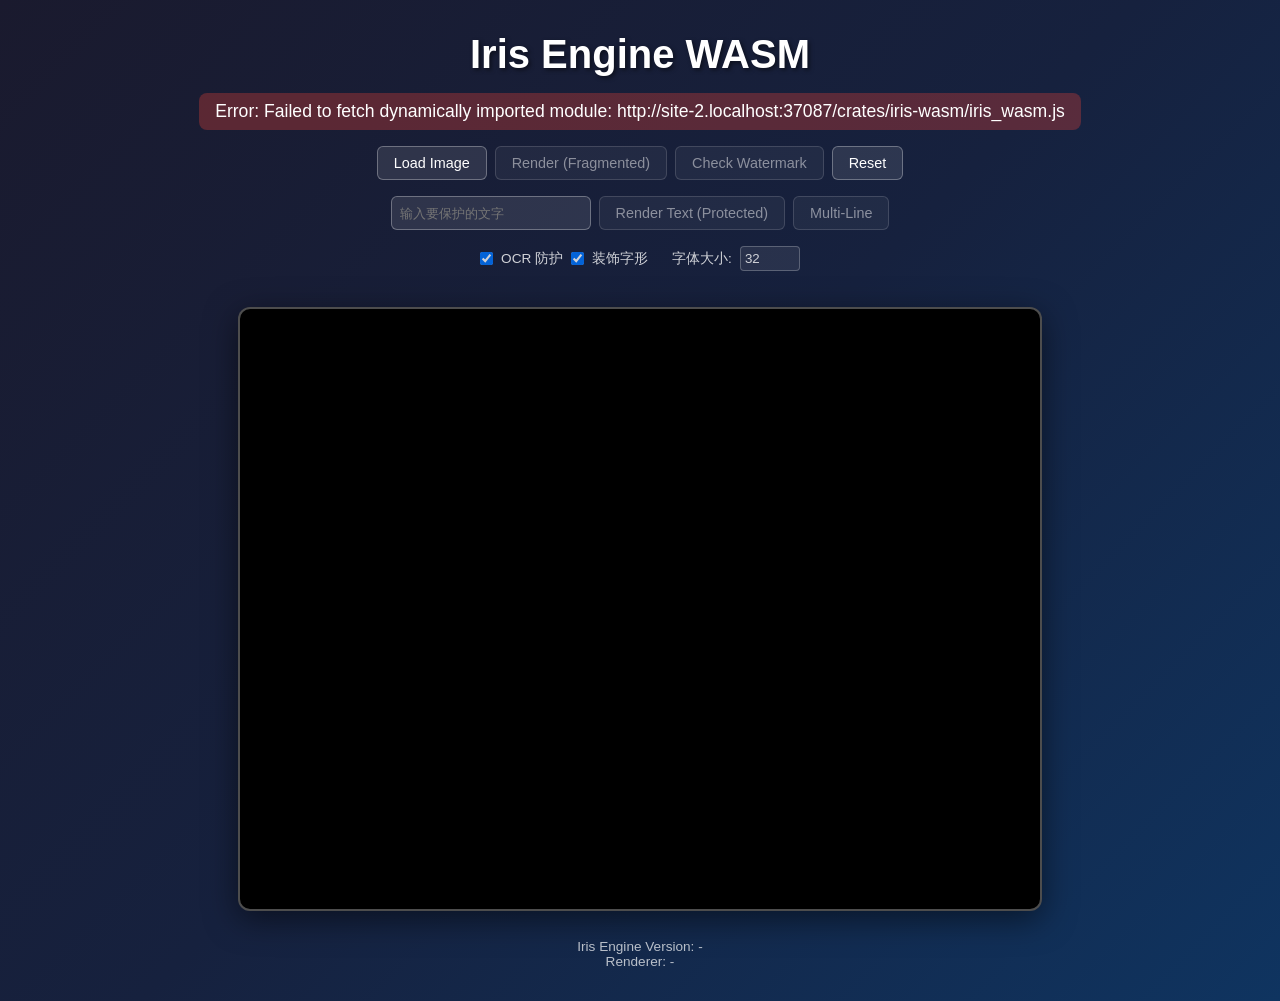
==== commit d5f671d6: "实现基于nginx和njs的简易部署，实现sec-config服务器" ====
--- a/crates/iris-wasm/index.html
+++ b/crates/iris-wasm/index.html
@@ -76,6 +76,25 @@
             <button id="btn-check-watermark" disabled>Check Watermark</button>
             <button id="btn-reset">Reset</button>
         </div>
+        <!-- 文字渲染控制区 -->
+        <div class="controls" style="margin-top: 0.5rem;">
+            <input type="text" id="text-input" placeholder="输入要保护的文字" style="padding: 0.5rem; border-radius: 6px; border: 1px solid rgba(255,255,255,0.3); background: rgba(255,255,255,0.1); color: white; width: 200px;">
+            <button id="btn-render-text" disabled>Render Text (Protected)</button>
+            <button id="btn-render-multiline" disabled>Multi-Line</button>
+        </div>
+        <!-- 高级选项 -->
+        <div class="controls" style="margin-top: 0.25rem; font-size: 0.85rem;">
+            <label style="display: flex; align-items: center; gap: 0.5rem; opacity: 0.8;">
+                <input type="checkbox" id="chk-ocr" checked> OCR 防护
+            </label>
+            <label style="display: flex; align-items: center; gap: 0.5rem; opacity: 0.8;">
+                <input type="checkbox" id="chk-decoration" checked> 装饰字形
+            </label>
+            <label style="display: flex; align-items: center; gap: 0.5rem; opacity: 0.8; margin-left: 1rem;">
+                字体大小:
+                <input type="number" id="input-fontsize" value="32" min="12" max="72" style="width: 60px; padding: 0.25rem; border-radius: 4px; border: 1px solid rgba(255,255,255,0.3); background: rgba(255,255,255,0.1); color: white;">
+            </label>
+        </div>
         <div id="watermark-result"></div>
         <div class="canvas-container">
             <canvas id="canvas" width="800" height="600"></canvas>
@@ -508,6 +527,861 @@
                 if (ctx) ctx.clearRect(0, 0, this.canvasWidth, this.canvasHeight);
                 this.screenshotDetected = false;
                 this.setupTiles();
+            }
+        }
+
+        // =====================================================
+        // 字形装饰系统 - 脑袋、手臂、腿、尾巴
+        // =====================================================
+        class DecorativeGlyph {
+            constructor() {
+                this.glyphs = [];           // 当前字符列表
+                this.fontSize = 32;
+                this.fontFamily = 'Segoe UI';
+                this.fontColor = '#ffffff';
+                this.interval = null;
+            }
+
+            /**
+             * 设置字体样式
+             */
+            setFont(fontSize, fontFamily, fontColor) {
+                this.fontSize = fontSize;
+                this.fontFamily = fontFamily;
+                this.fontColor = fontColor;
+            }
+
+            /**
+             * 设置字符内容
+             */
+            setGlyphs(text) {
+                this.glyphs = text.split('').map((char, index) => ({
+                    char,
+                    x: 0,
+                    y: 0,
+                    hasHead: false,
+                    headOffset: { x: 0, y: 0 },
+                    arms: [],
+                    legs: [],
+                    tail: null
+                }));
+            }
+
+            /**
+             * 计算字符位置
+             */
+            calculatePositions(centerX, centerY) {
+                const spacing = this.fontSize * 0.8;
+                const totalWidth = this.glyphs.length * spacing;
+                const startX = centerX - totalWidth / 2;
+
+                this.glyphs.forEach((glyph, index) => {
+                    glyph.x = startX + index * spacing + spacing / 2;
+                    glyph.y = centerY;
+                });
+            }
+
+            /**
+             * 生成随机装饰
+             */
+            generateRandomDecorations() {
+                this.glyphs.forEach((glyph, index) => {
+                    // 清空上次的装饰
+                    glyph.hasHead = false;
+                    glyph.headOffset = { x: 0, y: 0 };
+                    glyph.arms = [];
+                    glyph.legs = [];
+                    glyph.tail = null;
+
+                    // 随机概率决定是否添加装饰
+                    const rand = Math.random();
+
+                    // 脑袋 (20%概率)
+                    if (Math.random() < 0.2) {
+                        glyph.hasHead = true;
+                        glyph.headOffset = {
+                            x: (Math.random() - 0.5) * this.fontSize * 0.8,
+                            y: -this.fontSize * (0.8 + Math.random() * 0.5)
+                        };
+                    }
+
+                    // 手臂 (40%概率，一对)
+                    if (Math.random() < 0.4) {
+                        const armLength = this.fontSize * (0.3 + Math.random() * 0.4);
+                        const angle1 = Math.random() * Math.PI - Math.PI / 2;
+                        const angle2 = angle1 + Math.PI; // 相反方向
+
+                        glyph.arms = [
+                            { length: armLength, angle: angle1 },
+                            { length: armLength, angle: angle2 }
+                        ];
+                    }
+
+                    // 腿 (30%概率，1-4条)
+                    if (Math.random() < 0.3) {
+                        const legCount = Math.floor(Math.random() * 4) + 1;
+                        const legLength = this.fontSize * (0.4 + Math.random() * 0.3);
+
+                        for (let i = 0; i < legCount; i++) {
+                            const yOffset = i * this.fontSize * 0.15;
+                            glyph.legs.push({
+                                length: legLength,
+                                yOffset,
+                                curve: Math.random() * 10 - 5
+                            });
+                        }
+                    }
+
+                    // 尾巴 (25%概率)
+                    if (Math.random() < 0.25) {
+                        const tailLength = this.fontSize * (0.5 + Math.random() * 0.8);
+                        glyph.tail = {
+                            length: tailLength,
+                            angle: Math.random() * Math.PI * 2,
+                            curvePoints: this.generateCurvePoints()
+                        };
+                    }
+                });
+            }
+
+            /**
+             * 生成曲线上的点
+             */
+            generateCurvePoints() {
+                const points = [];
+                const segments = 5 + Math.floor(Math.random() * 5);
+                for (let i = 0; i < segments; i++) {
+                    points.push({
+                        dx: (Math.random() - 0.5) * this.fontSize * 0.3,
+                        dy: (Math.random() - 0.5) * this.fontSize * 0.3
+                    });
+                }
+                return points;
+            }
+
+            /**
+             * 绘制装饰
+             */
+            draw(ctx) {
+                const lineWidth = Math.max(1, this.fontSize / 20);
+
+                this.glyphs.forEach(glyph => {
+                    const x = glyph.x;
+                    const y = glyph.y;
+
+                    // 绘制尾巴 (最细的曲线)
+                    if (glyph.tail) {
+                        ctx.save();
+                        ctx.strokeStyle = this.fontColor;
+                        ctx.lineWidth = Math.max(1, lineWidth * 0.5);
+                        ctx.lineCap = 'round';
+                        ctx.beginPath();
+                        ctx.moveTo(x, y);
+
+                        let currentX = x;
+                        let currentY = y;
+                        let angle = glyph.tail.angle;
+
+                        glyph.tail.curvePoints.forEach((point, i) => {
+                            currentX += Math.cos(angle) * (this.fontSize * 0.2) + point.dx;
+                            currentY += Math.sin(angle) * (this.fontSize * 0.2) + point.dy;
+                            ctx.lineTo(currentX, currentY);
+
+                            // 尾巴越来越细
+                            ctx.lineWidth = Math.max(0.5, lineWidth * 0.5 * (1 - i / glyph.tail.curvePoints.length));
+                        });
+
+                        ctx.stroke();
+                        ctx.restore();
+                    }
+
+                    // 绘制手臂 (折线加五角星)
+                    glyph.arms.forEach(arm => {
+                        ctx.save();
+                        ctx.strokeStyle = this.fontColor;
+                        ctx.lineWidth = lineWidth;
+                        ctx.lineCap = 'round';
+                        ctx.lineJoin = 'round';
+
+                        const endX = x + Math.cos(arm.angle) * arm.length;
+                        const endY = y + Math.sin(arm.angle) * arm.length;
+
+                        // 折线 (两段)
+                        const midX = x + Math.cos(arm.angle) * arm.length * 0.6;
+                        const midY = y + Math.sin(arm.angle) * arm.length * 0.6;
+                        const bendX = midX + (Math.random() - 0.5) * arm.length * 0.2;
+                        const bendY = midY + (Math.random() - 0.5) * arm.length * 0.2;
+
+                        ctx.beginPath();
+                        ctx.moveTo(x, y);
+                        ctx.lineTo(bendX, bendY);
+                        ctx.lineTo(endX, endY);
+                        ctx.stroke();
+
+                        // 五角星
+                        this.drawStar(ctx, endX, endY, lineWidth * 3, this.fontColor);
+
+                        ctx.restore();
+                    });
+
+                    // 绘制腿 (折线加点)
+                    glyph.legs.forEach(leg => {
+                        ctx.save();
+                        ctx.strokeStyle = this.fontColor;
+                        ctx.lineWidth = lineWidth;
+                        ctx.lineCap = 'round';
+
+                        const legY = y + leg.yOffset;
+                        const midX = x + leg.curve * 0.5;
+                        const endX = x + leg.curve;
+
+                        ctx.beginPath();
+                        ctx.moveTo(x, legY);
+                        ctx.quadraticCurveTo(midX, legY + leg.length * 0.5, endX, legY + leg.length);
+                        ctx.stroke();
+
+                        // 端点
+                        ctx.fillStyle = this.fontColor;
+                        ctx.beginPath();
+                        ctx.arc(endX, legY + leg.length, lineWidth * 1.5, 0, Math.PI * 2);
+                        ctx.fill();
+
+                        ctx.restore();
+                    });
+
+                    // 绘制脑袋 (小点连细线)
+                    if (glyph.hasHead) {
+                        const headX = x + glyph.headOffset.x;
+                        const headY = y + glyph.headOffset.y;
+                        const headRadius = this.fontSize * 0.1;
+
+                        ctx.save();
+                        // 细线连接
+                        ctx.strokeStyle = this.fontColor;
+                        ctx.lineWidth = Math.max(0.5, lineWidth * 0.3);
+                        ctx.beginPath();
+                        ctx.moveTo(x, y - this.fontSize * 0.3);
+                        ctx.lineTo(headX, headY);
+                        ctx.stroke();
+
+                        // 脑袋圆
+                        ctx.fillStyle = this.fontColor;
+                        ctx.beginPath();
+                        ctx.arc(headX, headY, headRadius, 0, Math.PI * 2);
+                        ctx.fill();
+
+                        // 两个小眼睛 (相反颜色)
+                        const eyeRadius = headRadius * 0.4;
+                        const eyeOffset = headRadius * 0.5;
+                        const bgColor = this.invertColor(this.fontColor);
+
+                        ctx.fillStyle = bgColor;
+                        ctx.beginPath();
+                        ctx.arc(headX - eyeOffset, headY, eyeRadius, 0, Math.PI * 2);
+                        ctx.fill();
+                        ctx.beginPath();
+                        ctx.arc(headX + eyeOffset, headY, eyeRadius, 0, Math.PI * 2);
+                        ctx.fill();
+
+                        ctx.restore();
+                    }
+                });
+            }
+
+            /**
+             * 绘制五角星
+             */
+            drawStar(ctx, cx, cy, radius, color) {
+                const spikes = 5;
+                const outerRadius = radius;
+                const innerRadius = radius * 0.4;
+                let rot = Math.PI / 2 * 3;
+                const step = Math.PI / spikes;
+
+                ctx.fillStyle = color;
+                ctx.beginPath();
+                ctx.moveTo(cx, cy - outerRadius);
+
+                for (let i = 0; i < spikes; i++) {
+                    let x = cx + Math.cos(rot) * outerRadius;
+                    let y = cy + Math.sin(rot) * outerRadius;
+                    ctx.lineTo(x, y);
+                    rot += step;
+
+                    x = cx + Math.cos(rot) * innerRadius;
+                    y = cy + Math.sin(rot) * innerRadius;
+                    ctx.lineTo(x, y);
+                    rot += step;
+                }
+
+                ctx.lineTo(cx, cy - outerRadius);
+                ctx.closePath();
+                ctx.fill();
+            }
+
+            /**
+             * 反转颜色
+             */
+            invertColor(color) {
+                if (color.startsWith('#')) {
+                    const r = parseInt(color.slice(1, 3), 16);
+                    const g = parseInt(color.slice(3, 5), 16);
+                    const b = parseInt(color.slice(5, 7), 16);
+                    return `rgb(${255 - r}, ${255 - g}, ${255 - b})`;
+                }
+                return '#000000';
+            }
+
+            /**
+             * 启动自动更新
+             */
+            startAutoUpdate(intervalMs = 10000, callback) {
+                if (this.interval) {
+                    clearInterval(this.interval);
+                }
+                this.interval = setInterval(() => {
+                    this.generateRandomDecorations();
+                    if (callback) callback();
+                }, intervalMs);
+            }
+
+            /**
+             * 停止自动更新
+             */
+            stopAutoUpdate() {
+                if (this.interval) {
+                    clearInterval(this.interval);
+                    this.interval = null;
+                }
+            }
+        }
+
+        // =====================================================
+        // WebGPU Text Renderer - 文字保护渲染器
+        // =====================================================
+        class WebGPUTextRenderer {
+            constructor(canvas, engine) {
+                this.canvas = canvas;
+                this.engine = engine;
+                this.ctx = null;           // Canvas 2D fallback
+                this.device = null;        // WebGPU device
+                this.gpuContext = null;    // WebGPU canvas context
+                this.useWebGPU = false;
+
+                this.canvasWidth = canvas.width;
+                this.canvasHeight = canvas.height;
+                this.tilesX = 4;
+                this.tilesY = 3;
+
+                this.currentTileIndex = 0;
+                this.renderComplete = false;
+                this.renderedTiles = new Set();
+
+                this.watermarkText = 'protected.text.irisverse.org';
+                this.sessionId = '';
+
+                // 文字配置
+                this.fontSize = 32;
+                this.fontFamily = '"Segoe UI", Arial, sans-serif';
+                this.fontColor = '#ffffff';
+
+                // 扩展配置
+                this.antiOcrEnabled = true;  // OCR对抗
+                this.multiLineEnabled = false;
+                this.fontData = null;        // 自定义字体数据
+            }
+
+            async init() {
+                // Try WebGPU first
+                if (navigator.gpu) {
+                    try {
+                        const adapter = await navigator.gpu.requestAdapter();
+                        if (adapter) {
+                            this.device = await adapter.requestDevice();
+                            this.gpuContext = this.canvas.getContext('webgpu');
+                            if (this.gpuContext) {
+                                const format = navigator.gpu.getPreferredCanvasFormat();
+                                this.gpuContext.configure({
+                                    device: this.device,
+                                    format: format,
+                                    alphaMode: 'premultiplied',
+                                });
+                                this.canvasFormat = format;
+                                this.useWebGPU = true;
+                                console.log('WebGPU initialized for text rendering');
+                            }
+                        }
+                    } catch (e) {
+                        console.warn('WebGPU not available, using Canvas 2D fallback:', e);
+                    }
+                }
+
+                if (!this.useWebGPU) {
+                    this.ctx = this.canvas.getContext('2d');
+                    console.log('Using Canvas 2D fallback for text rendering');
+                }
+
+                // 设置会话ID
+                this.sessionId = `session-${Date.now()}-${Math.random().toString(36).substr(2, 9)}`;
+
+                // 装饰字形系统 - 添加脑袋、手臂、腿、尾巴
+                this.decorativeGlyph = new DecorativeGlyph();
+                this.decorationEnabled = true;
+                this.currentText = '';
+            }
+
+            /**
+             * 渲染受保护的文字
+             * @param {string} text - 要渲染的文字
+             * @param {Object} options - 配置选项 { fontSize, fontFamily, color }
+             */
+            async renderText(text, options = {}) {
+                const fontSize = options.fontSize || this.fontSize;
+                const fontFamily = options.fontFamily || this.fontFamily;
+                const color = options.color || this.fontColor;
+
+                console.log(`Rendering protected text: "${text}" (${text.length} chars)`);
+
+                // 保存当前文本用于装饰更新
+                this.currentText = text;
+
+                // 生成会话ID
+                this.sessionId = `text-${Date.now()}-${Math.random().toString(36).substr(2, 9)}`;
+
+                // 1. 创建离屏 Canvas 进行文字栅格化
+                const offscreen = document.createElement('canvas');
+                offscreen.width = this.canvasWidth;
+                offscreen.height = this.canvasHeight;
+                const offCtx = offscreen.getContext('2d');
+
+                // 清空背景 (透明)
+                offCtx.clearRect(0, 0, this.canvasWidth, this.canvasHeight);
+
+                // 绘制文字
+                offCtx.font = `bold ${fontSize}px ${fontFamily}`;
+                offCtx.fillStyle = color;
+                offCtx.textAlign = 'center';
+                offCtx.textBaseline = 'middle';
+
+                // 居中文字
+                const centerX = this.canvasWidth / 2;
+                const centerY = this.canvasHeight / 2;
+                offCtx.fillText(text, centerX, centerY);
+
+                // 2. 获取像素数据
+                const imageData = offCtx.getImageData(0, 0, this.canvasWidth, this.canvasHeight);
+                const pixels = new Uint8Array(imageData.data);
+
+                // 3. 获取分片渲染顺序 (从 WASM)
+                const renderOrder = this.engine.get_render_order();
+                console.log(`Render order: ${renderOrder.length} tiles`);
+
+                // 4. 渐进式分片渲染
+                await this.renderFragmentsWithDelay(pixels, renderOrder, options);
+
+                return true;
+            }
+
+            /**
+             * 使用延迟渐进式渲染分片
+             */
+            async renderFragmentsWithDelay(pixels, renderOrder, options) {
+                const tileW = this.canvasWidth / this.tilesX;
+                const tileH = this.canvasHeight / this.tilesY;
+
+                for (let i = 0; i < renderOrder.length; i++) {
+                    const tileIndex = renderOrder[i];
+
+                    // 计算瓦片位置
+                    const tx = (tileIndex % this.tilesX) * tileW;
+                    const ty = Math.floor(tileIndex / this.tilesX) * tileH;
+
+                    // 提取瓦片像素
+                    const tilePixels = this.extractTilePixels(pixels, tileIndex, tileW, tileH);
+
+                    // 应用噪声 (模拟 B 通道噪声)
+                    this.applyTileNoise(tilePixels, tileIndex);
+
+                    // 渲染到主 Canvas
+                    if (this.useWebGPU) {
+                        await this.renderTileWebGPU(tilePixels, tileIndex, tileW, tileH);
+                    } else {
+                        this.renderTileCanvas2D(tilePixels, tileIndex, tx, ty, tileW, tileH);
+                    }
+
+                    // 延迟 (30-80ms 随机)
+                    const delay = 30 + Math.random() * 50;
+                    await new Promise(resolve => setTimeout(resolve, delay));
+
+                    this.currentTileIndex = i + 1;
+                    this.renderedTiles.add(tileIndex);
+                }
+
+                this.renderComplete = true;
+                console.log('Text rendering complete');
+            }
+
+            /**
+             * 提取瓦片像素
+             */
+            extractTilePixels(pixels, tileIndex, tileW, tileH) {
+                const srcX = (tileIndex % this.tilesX) * tileW;
+                const srcY = Math.floor(tileIndex / this.tilesX) * tileH;
+
+                const tilePixels = new Uint8Array(tileW * tileH * 4);
+
+                for (let y = 0; y < tileH; y++) {
+                    for (let x = 0; x < tileW; x++) {
+                        const srcIdx = ((srcY + y) * this.canvasWidth + (srcX + x)) * 4;
+                        const dstIdx = (y * tileW + x) * 4;
+
+                        if (srcIdx + 3 < pixels.length) {
+                            tilePixels[dstIdx] = pixels[srcIdx];       // R
+                            tilePixels[dstIdx + 1] = pixels[srcIdx + 1]; // G
+                            tilePixels[dstIdx + 2] = pixels[srcIdx + 2]; // B
+                            tilePixels[dstIdx + 3] = pixels[srcIdx + 3]; // A
+                        }
+                    }
+                }
+
+                return tilePixels;
+            }
+
+            /**
+             * 应用瓦片噪声 (B通道LSB编码)
+             */
+            applyTileNoise(tilePixels, tileIndex) {
+                // 基于 sessionId 和 tileIndex 生成确定性噪声
+                let hash = 0;
+                for (let i = 0; i < this.sessionId.length; i++) {
+                    hash = ((hash << 5) - hash + this.sessionId.charCodeAt(i)) | 0;
+                }
+                hash = (hash + tileIndex * 7919) >>> 0;
+
+                // 对前几个像素的 B 通道编码瓦片索引
+                const encodeInfo = [
+                    tileIndex & 0xFF,
+                    (tileIndex >> 8) & 0xFF,
+                    hash & 0xFF,
+                    (hash >> 8) & 0xFF,
+                ];
+
+                for (let i = 0; i < 4; i++) {
+                    const pi = i * 4 + 2; // B channel
+                    if (pi + 2 < tilePixels.length) {
+                        // 清除 B 通道低2位，然后编码
+                        tilePixels[pi] = (tilePixels[pi] & 0xFC) | (encodeInfo[i] & 0x03);
+                    }
+                }
+
+                // 对其余像素添加随机噪声
+                for (let i = 4; i < tilePixels.length / 4; i++) {
+                    hash = (hash * 1103515245 + 12345) >>> 0;
+                    const noise = hash & 0x03;
+
+                    const pi = i * 4 + 2; // B channel
+                    tilePixels[pi] = (tilePixels[pi] & 0xFC) | noise;
+                }
+
+                // 应用 OCR 对抗措施
+                if (this.antiOcrEnabled) {
+                    this.applyOcrCountermeasures(tilePixels, tileIndex, tileW, tileH);
+                }
+            }
+
+            /**
+             * OCR 对抗措施 - 添加视觉干扰
+             */
+            applyOcrCountermeasures(tilePixels, tileIndex, width, height) {
+                if (!this.antiOcrEnabled) return;
+
+                // 1. 添加微弱的网格干扰线
+                const gridSize = 8; // 每 8 像素一条干扰线
+                for (let i = 0; i < tilePixels.length; i += 4) {
+                    const pixelIndex = Math.floor(i / 4);
+                    const x = pixelIndex % width;
+                    const y = Math.floor(pixelIndex / width);
+
+                    // 垂直和水平干扰线
+                    if (x % gridSize === 0 || y % gridSize === 0) {
+                        // 添加微弱的灰色像素 (几乎不可见但影响 OCR)
+                        const alpha = tilePixels[i + 3];
+                        if (alpha > 0) {
+                            const noise = (tileIndex * 17 + x + y) % 8;
+                            tilePixels[i] = Math.min(255, tilePixels[i] + noise);
+                            tilePixels[i + 1] = Math.min(255, tilePixels[i + 1] + noise);
+                        }
+                    }
+                }
+
+                // 2. 添加对角线干扰
+                for (let i = 0; i < tilePixels.length; i += 4) {
+                    const pixelIndex = Math.floor(i / 4);
+                    const x = pixelIndex % width;
+                    const y = Math.floor(pixelIndex / width);
+
+                    // 轻微的倾斜干扰
+                    if ((x + y) % 13 === 0) {
+                        const alpha = tilePixels[i + 3];
+                        if (alpha > 0) {
+                            tilePixels[i] = Math.max(0, tilePixels[i] - 2);
+                        }
+                    }
+                }
+
+                // 3. 添加随机噪点 (非常稀疏)
+                const seed = tileIndex * 12345;
+                for (let i = 0; i < 20; i++) {
+                    const px = (seed * (i + 1) * 7) % width;
+                    const py = (seed * (i + 1) * 11) % height;
+                    const idx = (py * width + px) * 4;
+
+                    if (idx + 3 < tilePixels.length) {
+                        // 添加一个微小的亮点
+                        if (tilePixels[idx + 3] > 0) {
+                            tilePixels[idx] = Math.min(255, tilePixels[idx] + 5);
+                            tilePixels[idx + 1] = Math.min(255, tilePixels[idx + 1] + 5);
+                            tilePixels[idx + 2] = Math.min(255, tilePixels[idx + 2] + 5);
+                        }
+                    }
+                }
+            }
+
+            /**
+             * 渲染多行文字
+             */
+            async renderMultiLineText(text, options = {}) {
+                const lines = text.split('\n');
+                const lineHeight = options.lineHeight || this.fontSize * 1.4;
+
+                console.log(`Rendering multi-line text: ${lines.length} lines`);
+
+                // 创建离屏 Canvas
+                const offscreen = document.createElement('canvas');
+                offscreen.width = this.canvasWidth;
+                offscreen.height = this.canvasHeight;
+                const offCtx = offscreen.getContext('2d');
+
+                offCtx.clearRect(0, 0, this.canvasWidth, this.canvasHeight);
+
+                // 逐行绘制文字
+                const fontSize = options.fontSize || this.fontSize;
+                const fontFamily = options.fontFamily || this.fontFamily;
+                const color = options.color || this.fontColor;
+
+                offCtx.font = `bold ${fontSize}px ${fontFamily}`;
+                offCtx.fillStyle = color;
+                offCtx.textAlign = 'center';
+                offCtx.textBaseline = 'middle';
+
+                // 计算起始位置 (垂直居中)
+                const totalHeight = lines.length * lineHeight;
+                let startY = (this.canvasHeight - totalHeight) / 2 + lineHeight / 2;
+
+                for (let i = 0; i < lines.length; i++) {
+                    const centerX = this.canvasWidth / 2;
+                    offCtx.fillText(lines[i], centerX, startY + i * lineHeight);
+                }
+
+                // 获取像素数据并渲染
+                const imageData = offCtx.getImageData(0, 0, this.canvasWidth, this.canvasHeight);
+                const pixels = new Uint8Array(imageData.data);
+
+                const renderOrder = this.engine.get_render_order();
+                await this.renderFragmentsWithDelay(pixels, renderOrder, options);
+
+                return true;
+            }
+
+            /**
+             * 设置自定义字体数据
+             */
+            async setFontData(fontUrl) {
+                try {
+                    const response = await fetch(fontUrl);
+                    this.fontData = await response.arrayBuffer();
+                    console.log('Custom font loaded:', fontUrl);
+                    return true;
+                } catch (e) {
+                    console.error('Failed to load custom font:', e);
+                    return false;
+                }
+            }
+
+            /**
+             * Canvas 2D 渲染瓦片
+             */
+            renderTileCanvas2D(tilePixels, tileIndex, x, y, w, h) {
+                if (!this.ctx) {
+                    this.ctx = this.canvas.getContext('2d');
+                }
+
+                // 创建临时 Canvas 用于瓦片
+                const tileCanvas = document.createElement('canvas');
+                tileCanvas.width = w;
+                tileCanvas.height = h;
+                const tileCtx = tileCanvas.getContext('2d');
+
+                const imageData = new ImageData(
+                    new Uint8ClampedArray(tilePixels),
+                    w, h
+                );
+                tileCtx.putImageData(imageData, 0, 0);
+
+                // 绘制到主 Canvas (应用微小平移以增加保护效果)
+                const offsetX = ((tileIndex * 7) % 3) - 1;
+                const offsetY = ((tileIndex * 11) % 3) - 1;
+
+                this.ctx.drawImage(tileCanvas, x + offsetX, y + offsetY);
+            }
+
+            /**
+             * WebGPU 渲染瓦片
+             */
+            async renderTileWebGPU(tilePixels, tileIndex, w, h) {
+                if (!this.gpuContext) return;
+
+                try {
+                    // 创建 GPU 纹理
+                    const texture = this.device.createTexture({
+                        size: [w, h],
+                        format: this.canvasFormat,
+                        usage: GPUTextureUsage.TEXTURE_BINDING | GPUTextureUsage.COPY_DST,
+                    });
+
+                    // 上传像素数据
+                    this.device.queue.writeTexture(
+                        { texture },
+                        tilePixels,
+                        { bytesPerRow: w * 4, rowsPerImage: h },
+                        [w, h]
+                    );
+
+                    // 创建命令编码器
+                    const commandEncoder = this.device.createCommandEncoder();
+
+                    // 获取当前纹理
+                    const currentTexture = this.gpuContext.getCurrentTexture();
+                    const textureView = currentTexture.createView();
+
+                    // 计算瓦片在画布上的位置
+                    const tx = (tileIndex % this.tilesX) * w;
+                    const ty = Math.floor(tileIndex / this.tilesX) * h;
+
+                    // 渲染通道 (简化版本 - 实际需要完整的着色器)
+                    const renderPass = commandEncoder.beginRenderPass({
+                        colorAttachments: [{
+                            view: textureView,
+                            loadOp: 'load',
+                            storeOp: 'store',
+                        }],
+                    });
+
+                    renderPass.end();
+
+                    // 提交命令
+                    this.device.queue.submit([commandEncoder.finish()]);
+
+                } catch (e) {
+                    console.warn('WebGPU tile render failed, falling back to Canvas 2D:', e);
+                    // 回退到 Canvas 2D
+                    const tileW = this.canvasWidth / this.tilesX;
+                    const tileH = this.canvasHeight / this.tilesY;
+                    this.renderTileCanvas2D(tilePixels, tileIndex,
+                        (tileIndex % this.tilesX) * tileW,
+                        Math.floor(tileIndex / this.tilesX) * tileH,
+                        tileW, tileH);
+                }
+            }
+
+            /**
+             * 获取渲染进度
+             */
+            getProgress() {
+                if (this.renderComplete) return 1.0;
+                const total = this.tilesX * this.tilesY;
+                return this.renderedTiles.size / total;
+            }
+
+            /**
+             * 是否渲染完成
+             */
+            isComplete() {
+                return this.renderComplete;
+            }
+
+            /**
+             * 重置渲染状态
+             */
+            reset() {
+                this.currentTileIndex = 0;
+                this.renderComplete = false;
+                this.renderedTiles.clear();
+
+                const ctx = this.canvas.getContext('2d');
+                if (ctx) ctx.clearRect(0, 0, this.canvasWidth, this.canvasHeight);
+            }
+
+            /**
+             * 更新装饰字形 - 在渲染完成后调用
+             */
+            updateDecorations(text, options = {}) {
+                if (!this.decorationEnabled) return;
+
+                const ctx = this.ctx || this.canvas.getContext('2d');
+                if (!ctx) return;
+
+                const fontSize = options.fontSize || this.fontSize;
+                const fontFamily = options.fontFamily || this.fontFamily;
+                const fontColor = options.color || this.fontColor;
+
+                // 设置装饰字形的字体样式
+                this.decorativeGlyph.setFont(fontSize, fontFamily, fontColor);
+                this.decorativeGlyph.setGlyphs(text);
+
+                // 计算文字位置
+                const centerX = this.canvasWidth / 2;
+                const centerY = this.canvasHeight / 2;
+                this.decorativeGlyph.calculatePositions(centerX, centerY);
+
+                // 生成随机装饰
+                this.decorativeGlyph.generateRandomDecorations();
+
+                // 绘制装饰
+                this.decorativeGlyph.draw(ctx);
+            }
+
+            /**
+             * 启动装饰自动更新 (每10秒刷新)
+             */
+            startDecorationAutoUpdate(intervalMs = 10000) {
+                this.stopDecorationAutoUpdate();
+
+                const text = this.currentText || '';
+                const options = {
+                    fontSize: this.fontSize,
+                    fontFamily: this.fontFamily,
+                    color: this.fontColor
+                };
+
+                this.decorationTimer = setInterval(() => {
+                    if (text) {
+                        this.updateDecorations(text, options);
+                    }
+                }, intervalMs);
+
+                console.log(`Decoration auto-update started (interval: ${intervalMs}ms)`);
+            }
+
+            /**
+             * 停止装饰自动更新
+             */
+            stopDecorationAutoUpdate() {
+                if (this.decorationTimer) {
+                    clearInterval(this.decorationTimer);
+                    this.decorationTimer = null;
+                }
+                this.decorativeGlyph.stopAutoUpdate();
             }
         }
 
@@ -691,6 +1565,142 @@
                     statusEl.style.background = 'rgba(255,255,255,0.15)';
                 });
 
+                // =====================================================
+                // 文字渲染功能
+                // =====================================================
+                const textInput = document.getElementById('text-input');
+                const btnRenderText = document.getElementById('btn-render-text');
+                const btnRenderMultiLine = document.getElementById('btn-render-multiline');
+                const chkOcr = document.getElementById('chk-ocr');
+                const inputFontsize = document.getElementById('input-fontsize');
+
+                // 初始化文字渲染器
+                let textRenderer = null;
+
+                async function initTextRenderer() {
+                    textRenderer = new WebGPUTextRenderer(canvas, engine);
+                    await textRenderer.init();
+                    btnRenderText.disabled = false;
+                    btnRenderMultiLine.disabled = false;
+                    console.log('Text renderer initialized');
+                }
+
+                // 立即初始化文字渲染器
+                initTextRenderer();
+
+                // 获取当前选项
+                function getTextOptions() {
+                    return {
+                        fontSize: parseInt(inputFontsize.value) || 32,
+                        fontFamily: '"Segoe UI", Arial, sans-serif',
+                        color: '#ffffff'
+                    };
+                }
+
+                const chkDecoration = document.getElementById('chk-decoration');
+                chkDecoration.addEventListener('change', (e) => {
+                    if (textRenderer) {
+                        textRenderer.decorationEnabled = e.target.checked;
+                        if (e.target.checked) {
+                            textRenderer.startDecorationAutoUpdate(10000);
+                        } else {
+                            textRenderer.stopDecorationAutoUpdate();
+                        }
+                    }
+                });
+
+                btnRenderText.addEventListener('click', async () => {
+                    const text = textInput.value.trim();
+                    if (!text) {
+                        statusEl.textContent = 'Please enter text to render';
+                        return;
+                    }
+
+                    btnRenderText.disabled = true;
+                    btnRenderMultiLine.disabled = true;
+                    btnRender.disabled = true;
+                    statusEl.textContent = 'Rendering protected text...';
+                    statusEl.classList.add('loading');
+
+                    try {
+                        const options = getTextOptions();
+                        textRenderer.antiOcrEnabled = chkOcr.checked;
+                        textRenderer.decorationEnabled = chkDecoration.checked;
+
+                        await textRenderer.renderText(text, options);
+
+                        // 添加装饰字形
+                        if (chkDecoration.checked) {
+                            textRenderer.updateDecorations(text, options);
+                            textRenderer.startDecorationAutoUpdate(10000);
+                        }
+
+                        statusEl.textContent = `Protected text rendered: "${text}" (${text.length} chars, OCR: ${chkOcr.checked ? 'ON' : 'OFF'})`;
+                        statusEl.style.background = 'rgba(76, 175, 80, 0.3)';
+                        statusEl.classList.remove('loading');
+
+                    } catch (error) {
+                        console.error('Text rendering failed:', error);
+                        statusEl.textContent = 'Text rendering failed: ' + error.message;
+                        statusEl.style.background = 'rgba(244, 67, 54, 0.3)';
+                        statusEl.classList.remove('loading');
+                    }
+
+                    btnRenderText.disabled = false;
+                    btnRenderMultiLine.disabled = false;
+                    btnRender.disabled = false;
+                });
+
+                // 多行文字渲染
+                btnRenderMultiLine.addEventListener('click', async () => {
+                    const text = textInput.value.trim();
+                    if (!text) {
+                        statusEl.textContent = 'Please enter text to render';
+                        return;
+                    }
+
+                    btnRenderText.disabled = true;
+                    btnRenderMultiLine.disabled = true;
+                    btnRender.disabled = true;
+                    statusEl.textContent = 'Rendering multi-line protected text...';
+                    statusEl.classList.add('loading');
+
+                    try {
+                        const options = getTextOptions();
+                        textRenderer.antiOcrEnabled = chkOcr.checked;
+                        textRenderer.decorationEnabled = chkDecoration.checked;
+
+                        await textRenderer.renderMultiLineText(text, options);
+
+                        // 添加装饰字形
+                        if (chkDecoration.checked) {
+                            textRenderer.updateDecorations(text.replace(/\n/g, ''), options);
+                            textRenderer.startDecorationAutoUpdate(10000);
+                        }
+
+                        statusEl.textContent = `Multi-line text rendered (${text.split('\n').length} lines)`;
+                        statusEl.style.background = 'rgba(76, 175, 80, 0.3)';
+                        statusEl.classList.remove('loading');
+
+                    } catch (error) {
+                        console.error('Multi-line rendering failed:', error);
+                        statusEl.textContent = 'Rendering failed: ' + error.message;
+                        statusEl.style.background = 'rgba(244, 67, 54, 0.3)';
+                        statusEl.classList.remove('loading');
+                    }
+
+                    btnRenderText.disabled = false;
+                    btnRenderMultiLine.disabled = false;
+                    btnRender.disabled = false;
+                });
+
+                // Reset clears decorations too
+                btnReset.addEventListener('click', () => {
+                    if (textRenderer) {
+                        textRenderer.stopDecorationAutoUpdate();
+                    }
+                });
+
                 // Auto-load a demo pattern if no image is loaded
                 canvas.addEventListener('click', async () => {
                     if (renderer.sourceImage) return; // already loaded
